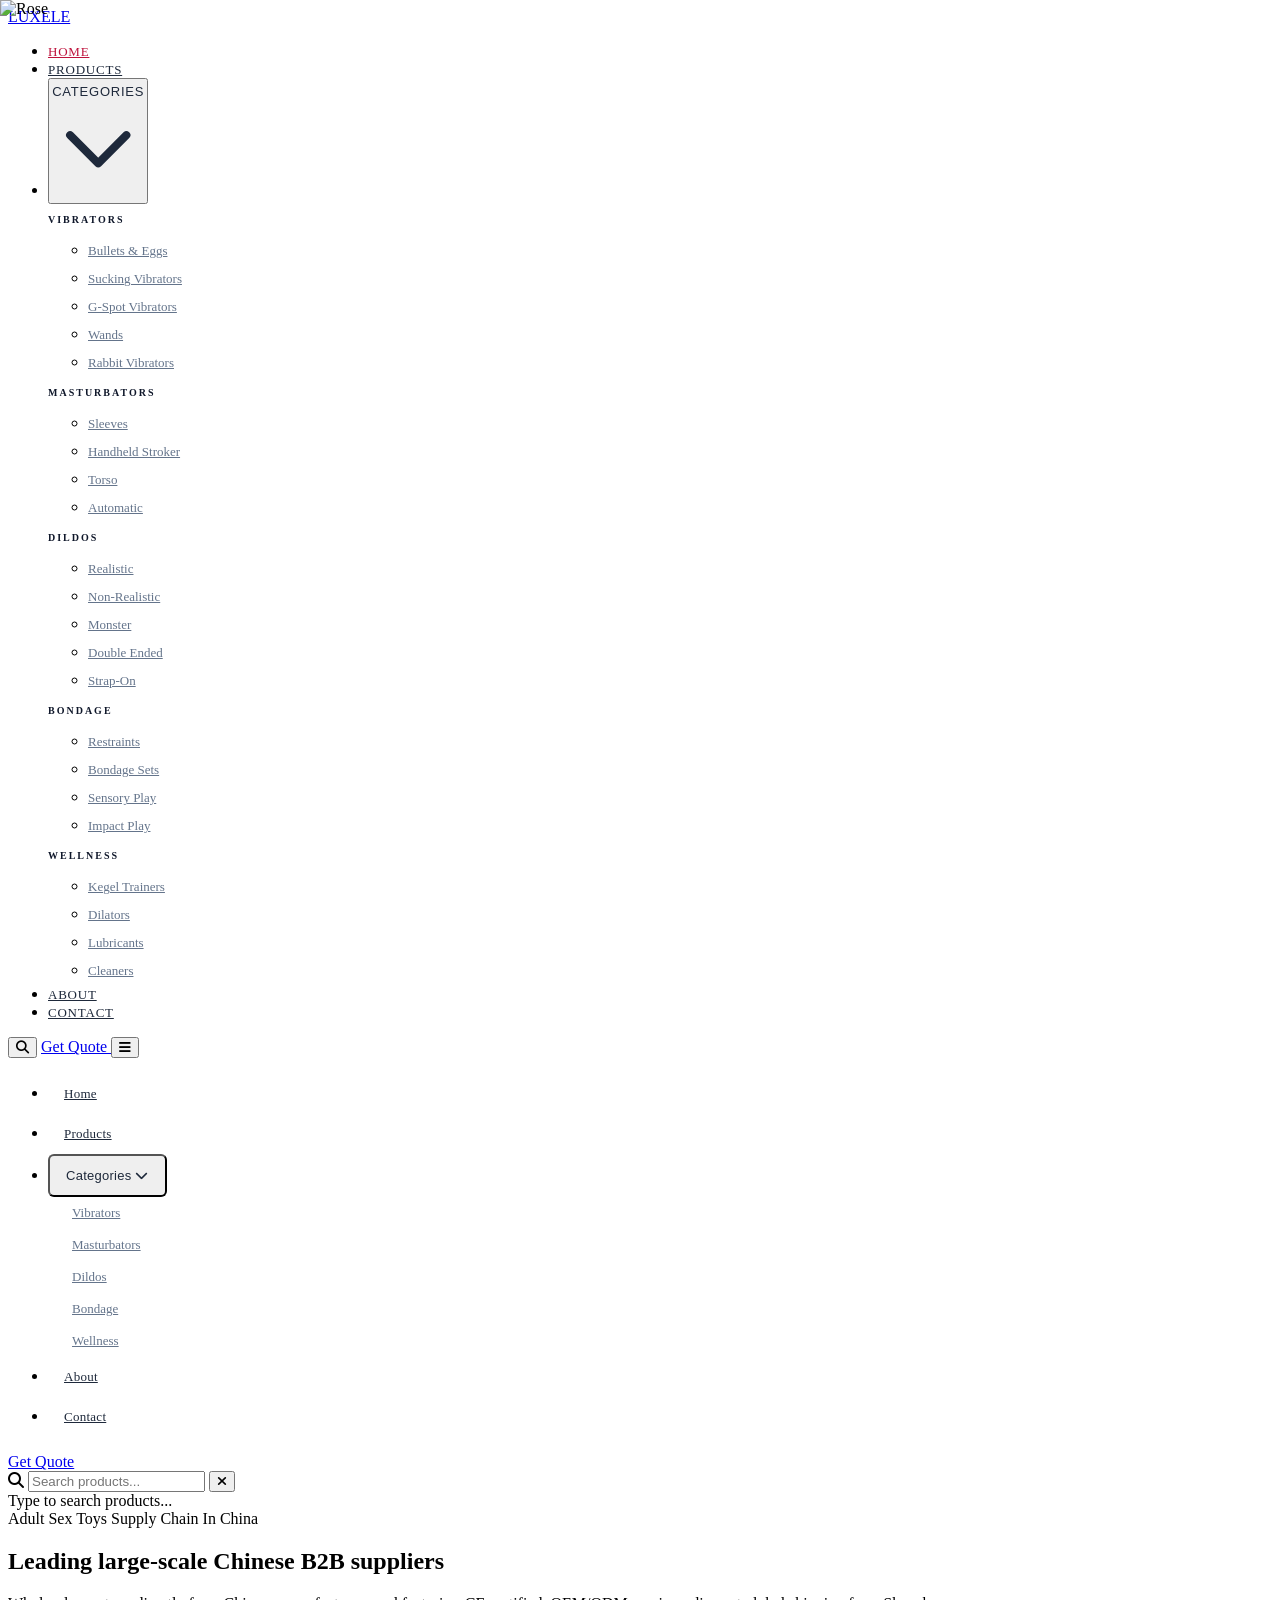
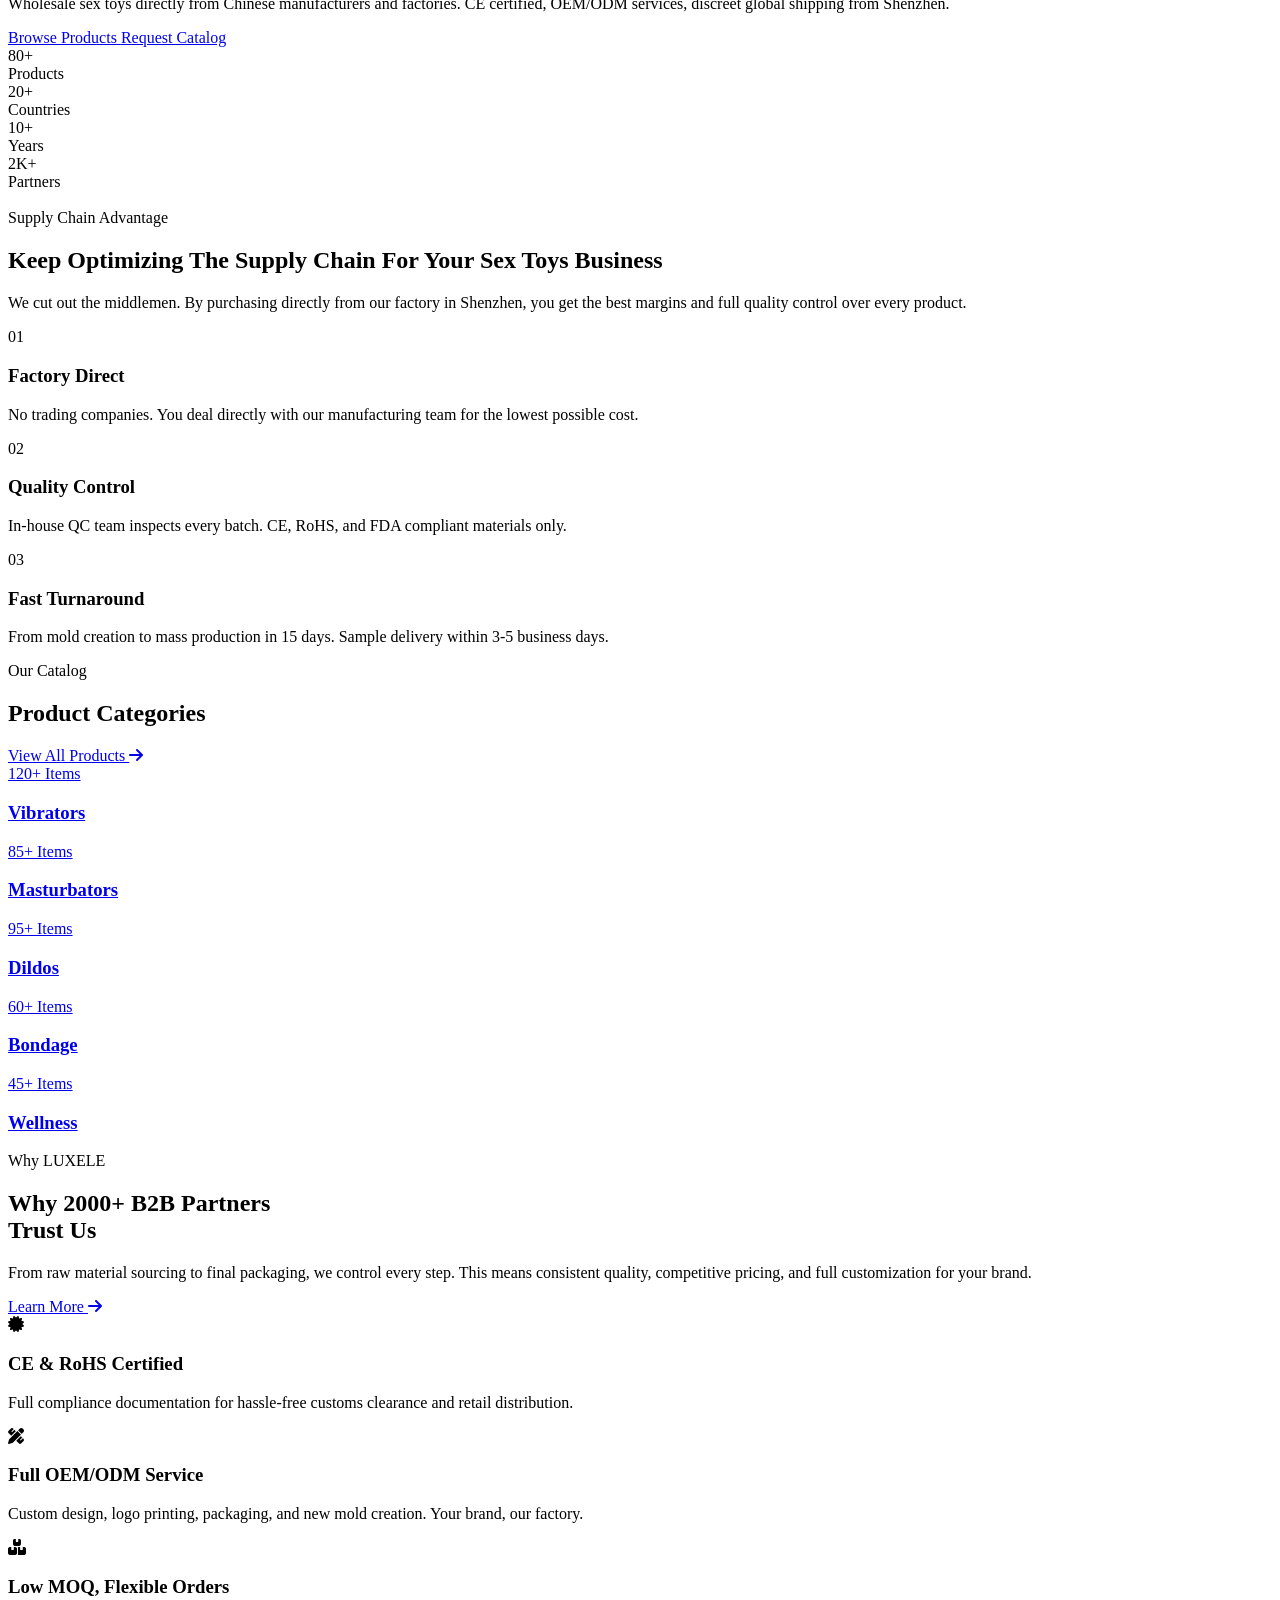
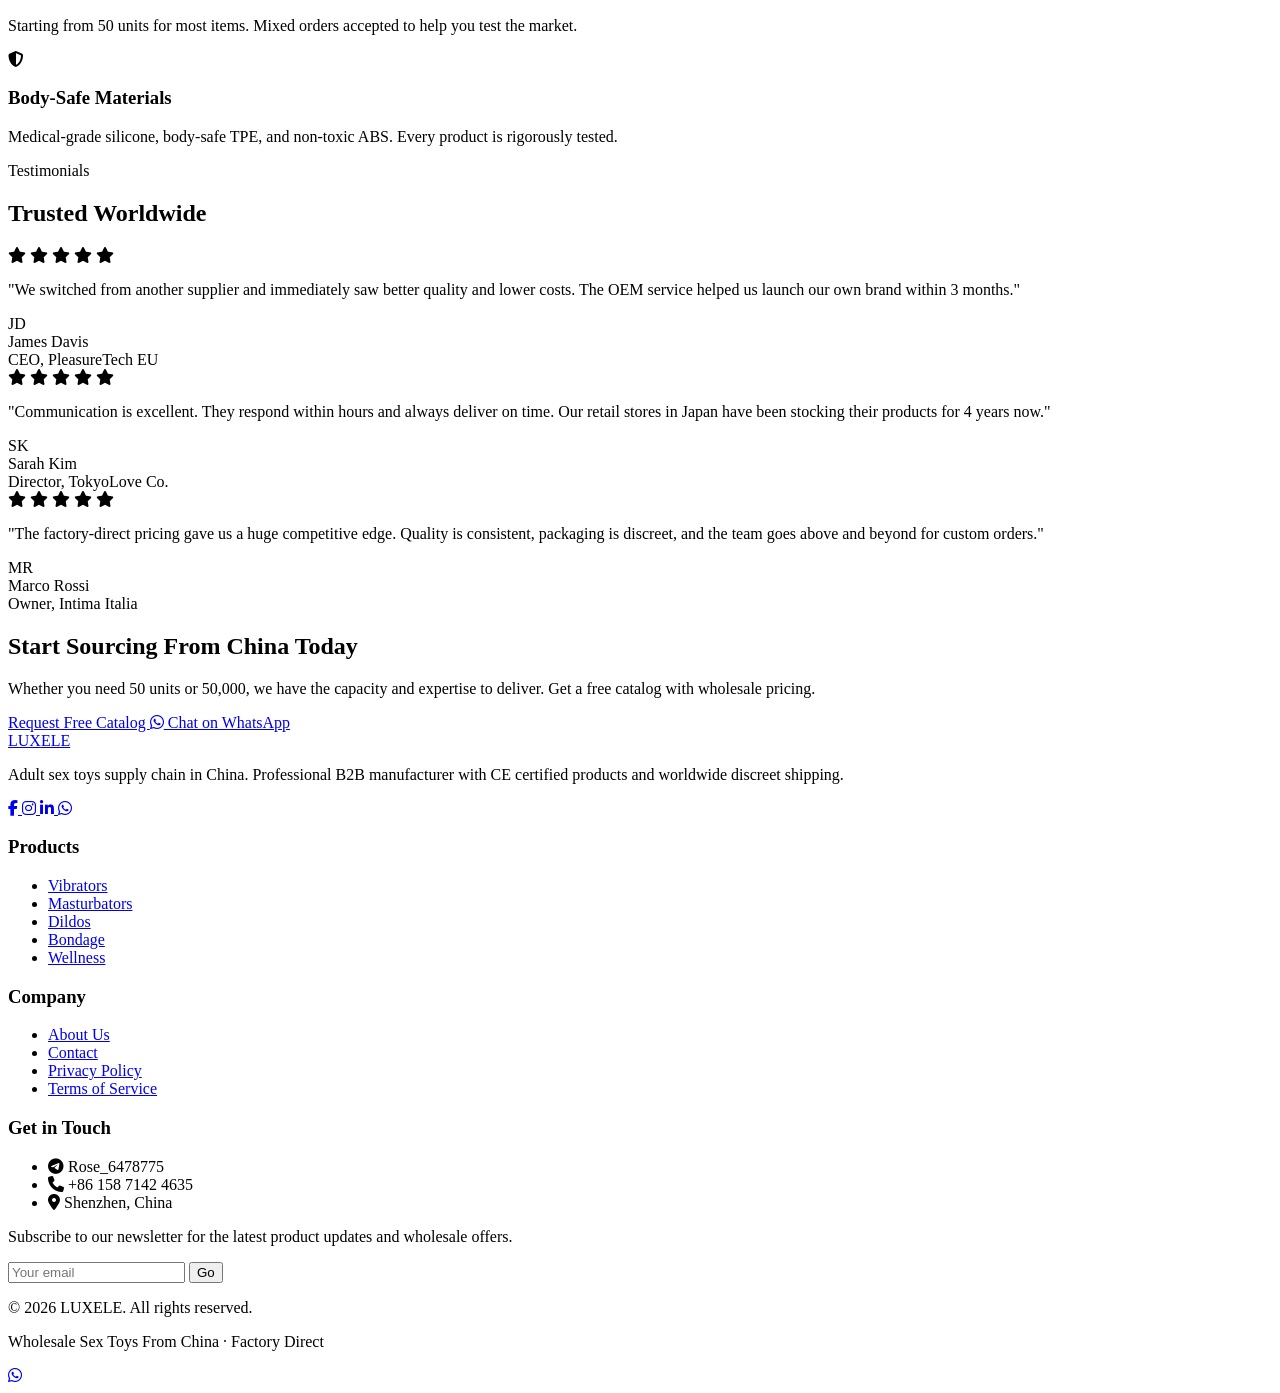
==== index.html @ b277e414 "Initial commit: add all project files" ====
<!DOCTYPE html>
<html lang="zh-CN">
<head>
    <meta charset="UTF-8">
    <meta name="viewport" content="width=device-width, initial-scale=1.0, viewport-fit=cover">
    <title>LUXELE - Professional B2B Intimate Wellness Products</title>
    <meta name="description" content="Professional supplier of certified intimate wellness products for B2B wholesale. CE certified with discreet worldwide shipping.">
    <meta name="keywords" content="adult products wholesale, B2B intimate wellness, certified adult products, wholesale supplier">
    <link rel="preconnect" href="https://fonts.googleapis.com">
    <link rel="preconnect" href="https://fonts.gstatic.com" crossorigin>
    <link href="https://fonts.googleapis.com/css2?family=Playfair+Display:wght@400;500;600;700&family=Inter:wght@300;400;500;600&display=swap" rel="stylesheet">
    <link rel="stylesheet" href="https://cdnjs.cloudflare.com/ajax/libs/font-awesome/6.5.0/css/all.min.css">
    <script src="https://cdn.tailwindcss.com"></script>
    <script>
        tailwind.config = {
            theme: {
                extend: {
                    colors: {
                        primary: '#be123c',
                        'primary-dark': '#9f1239',
                        'primary-light': '#f43f5e',
                    },
                    fontFamily: {
                        serif: ['Playfair Display', 'Georgia', 'serif'],
                        sans: ['Inter', 'system-ui', 'sans-serif'],
                    }
                }
            }
        }
    </script>
    <link rel="stylesheet" href="css/style.css">
</head>
<body class="min-h-screen flex flex-col bg-white text-slate-800 font-sans antialiased">

    <!-- Header -->
    <header class="fixed top-0 left-0 right-0 z-50 bg-white/95 backdrop-blur-lg">
        <nav class="container mx-auto px-6 lg:px-8">
            <div class="flex items-center justify-between h-[72px]">
                <a href="index.html" class="flex items-center gap-3">
                    <span class="text-xl tracking-[0.15em] font-serif">
                        <span class="text-slate-900 font-bold">LUX</span><span class="text-slate-400 font-normal">ELE</span>
                    </span>
                </a>

                <ul class="hidden lg:flex items-center gap-9">
                    <li>
                        <a href="index.html" class="nav-link" style="color:#be123c">Home</a>
                    </li>
                    <li>
                        <a href="products.html" class="nav-link">Products</a>
                    </li>
                    <li class="relative group">
                        <button class="nav-link flex items-center gap-1">
                            Categories
                            <svg class="w-3.5 h-3.5" fill="none" stroke="currentColor" viewBox="0 0 24 24">
                                <path stroke-linecap="round" stroke-linejoin="round" stroke-width="2" d="M19 9l-7 7-7-7"></path>
                            </svg>
                        </button>
                        <div class="mega-menu absolute top-full left-1/2 -translate-x-1/2 pt-5 w-screen max-w-5xl opacity-0 invisible group-hover:opacity-100 group-hover:visible transition-all duration-200 pointer-events-none group-hover:pointer-events-auto">
                            <div class="bg-white border border-slate-200/80 shadow-xl p-8 rounded-lg">
                                <div class="grid grid-cols-5 gap-8">
                                    <div>
                                        <h3 class="mega-menu-title">Vibrators</h3>
                                        <ul class="space-y-2">
                                            <li><a href="products.html?cat=vibrators&sub=bullets" class="mega-menu-link">Bullets & Eggs</a></li>
                                            <li><a href="products.html?cat=vibrators&sub=sucking" class="mega-menu-link">Sucking Vibrators</a></li>
                                            <li><a href="products.html?cat=vibrators&sub=gspot" class="mega-menu-link">G-Spot Vibrators</a></li>
                                            <li><a href="products.html?cat=vibrators&sub=wands" class="mega-menu-link">Wands</a></li>
                                            <li><a href="products.html?cat=vibrators&sub=rabbit" class="mega-menu-link">Rabbit Vibrators</a></li>
                                        </ul>
                                    </div>
                                    <div>
                                        <h3 class="mega-menu-title">Masturbators</h3>
                                        <ul class="space-y-2">
                                            <li><a href="products.html?cat=masturbators&sub=sleeve" class="mega-menu-link">Sleeves</a></li>
                                            <li><a href="products.html?cat=masturbators&sub=handheld" class="mega-menu-link">Handheld Stroker</a></li>
                                            <li><a href="products.html?cat=masturbators&sub=torso" class="mega-menu-link">Torso</a></li>
                                            <li><a href="products.html?cat=masturbators&sub=automatic" class="mega-menu-link">Automatic</a></li>
                                        </ul>
                                    </div>
                                    <div>
                                        <h3 class="mega-menu-title">Dildos</h3>
                                        <ul class="space-y-2">
                                            <li><a href="products.html?cat=dildos&sub=realistic" class="mega-menu-link">Realistic</a></li>
                                            <li><a href="products.html?cat=dildos&sub=nonrealistic" class="mega-menu-link">Non-Realistic</a></li>
                                            <li><a href="products.html?cat=dildos&sub=monster" class="mega-menu-link">Monster</a></li>
                                            <li><a href="products.html?cat=dildos&sub=double" class="mega-menu-link">Double Ended</a></li>
                                            <li><a href="products.html?cat=dildos&sub=strapon" class="mega-menu-link">Strap-On</a></li>
                                        </ul>
                                    </div>
                                    <div>
                                        <h3 class="mega-menu-title">Bondage</h3>
                                        <ul class="space-y-2">
                                            <li><a href="products.html?cat=anal&sub=restraints" class="mega-menu-link">Restraints</a></li>
                                            <li><a href="products.html?cat=anal&sub=sets" class="mega-menu-link">Bondage Sets</a></li>
                                            <li><a href="products.html?cat=anal&sub=sensory" class="mega-menu-link">Sensory Play</a></li>
                                            <li><a href="products.html?cat=anal&sub=impact" class="mega-menu-link">Impact Play</a></li>
                                        </ul>
                                    </div>
                                    <div>
                                        <h3 class="mega-menu-title">Wellness</h3>
                                        <ul class="space-y-2">
                                            <li><a href="products.html?cat=wellness&sub=kegel" class="mega-menu-link">Kegel Trainers</a></li>
                                            <li><a href="products.html?cat=wellness&sub=dilators" class="mega-menu-link">Dilators</a></li>
                                            <li><a href="products.html?cat=wellness&sub=lubricants" class="mega-menu-link">Lubricants</a></li>
                                            <li><a href="products.html?cat=wellness&sub=cleaners" class="mega-menu-link">Cleaners</a></li>
                                        </ul>
                                    </div>
                                </div>
                            </div>
                        </div>
                    </li>
                    <li>
                        <a href="about.html" class="nav-link">About</a>
                    </li>
                    <li>
                        <a href="contact.html" class="nav-link">Contact</a>
                    </li>
                </ul>

                <div class="flex items-center gap-4">
                    <button id="search-toggle" class="hidden lg:block text-slate-500 hover:text-slate-900 transition-colors" aria-label="Search">
                        <i class="fas fa-search text-sm"></i>
                    </button>
                    <a href="contact.html" class="hidden lg:inline-flex items-center gap-2 px-5 py-2 bg-slate-900 text-white text-xs font-medium uppercase tracking-wider rounded hover:bg-slate-800 transition-colors">
                        Get Quote
                    </a>
                    <button id="mobile-menu-btn" class="lg:hidden text-slate-700" aria-label="Menu">
                        <i class="fas fa-bars text-lg"></i>
                    </button>
                </div>
            </div>

            <!-- Mobile Menu -->
            <div id="mobile-menu" class="hidden lg:hidden py-4 border-t border-slate-100 max-h-[70vh] overflow-y-auto">
                <ul class="flex flex-col gap-1">
                    <li><a href="index.html" class="mobile-link">Home</a></li>
                    <li><a href="products.html" class="mobile-link">Products</a></li>
                    <li>
                        <button class="mobile-cat-toggle w-full flex items-center justify-between mobile-link">
                            Categories
                            <i class="fas fa-chevron-down text-xs transition-transform duration-200"></i>
                        </button>
                        <div class="mobile-cat-list hidden pl-4 mt-1">
                            <a href="products.html?cat=vibrators" class="mobile-sublink">Vibrators</a>
                            <a href="products.html?cat=masturbators" class="mobile-sublink">Masturbators</a>
                            <a href="products.html?cat=dildos" class="mobile-sublink">Dildos</a>
                            <a href="products.html?cat=anal" class="mobile-sublink">Bondage</a>
                            <a href="products.html?cat=wellness" class="mobile-sublink">Wellness</a>
                        </div>
                    </li>
                    <li><a href="about.html" class="mobile-link">About</a></li>
                    <li><a href="contact.html" class="mobile-link">Contact</a></li>
                </ul>
                <div class="mt-4 pt-4 border-t border-slate-100 px-4">
                    <a href="contact.html" class="flex items-center justify-center gap-2 w-full px-5 py-3 bg-slate-900 text-white text-xs font-medium uppercase tracking-wider rounded hover:bg-slate-800 transition-colors">
                        Get Quote
                    </a>
                </div>
            </div>
        </nav>
    </header>

    <!-- Search Overlay -->
    <div id="search-overlay" class="fixed inset-0 z-[60] bg-black/50 backdrop-blur-sm hidden">
        <div class="container mx-auto px-6 pt-24 max-w-2xl">
            <div class="bg-white rounded-2xl shadow-2xl overflow-hidden">
                <div class="flex items-center gap-3 px-6 py-4 border-b border-slate-100">
                    <i class="fas fa-search text-slate-400"></i>
                    <input id="search-input" type="text" placeholder="Search products..." class="flex-1 text-slate-800 outline-none text-lg placeholder:text-slate-400" autocomplete="off">
                    <button id="search-close" class="text-slate-400 hover:text-slate-600 transition-colors">
                        <i class="fas fa-times"></i>
                    </button>
                </div>
                <div id="search-results" class="max-h-[60vh] overflow-y-auto">
                    <div class="px-6 py-8 text-center text-slate-500 text-sm">Type to search products...</div>
                </div>
            </div>
        </div>
    </div>

    <!-- Main Content -->
    <main class="flex-grow">

        <!-- Hero Section -->
        <section class="relative min-h-[85vh] md:min-h-screen flex items-center overflow-hidden bg-[#0a0a0a]" id="hero">
            <div class="absolute inset-0">
                <div class="hero-slide active" data-slide="0">
                    <img src="https://images.unsplash.com/photo-1455659817273-f96807779a8a?w=1920&h=1080&fit=crop&q=80" alt="Rose" class="w-full h-full object-cover opacity-35">
                </div>
                <div class="hero-slide" data-slide="1">
                    <img src="https://images.unsplash.com/photo-1516589178581-6cd7833ae3b2?w=1920&h=1080&fit=crop&q=80" alt="Candles" class="w-full h-full object-cover opacity-35">
                </div>
                <div class="hero-slide" data-slide="2">
                    <img src="https://images.unsplash.com/photo-1528459801416-a9e53bbf4e17?w=1920&h=1080&fit=crop&q=80" alt="Silk" class="w-full h-full object-cover opacity-35">
                </div>
                <div class="hero-slide" data-slide="3">
                    <img src="https://images.unsplash.com/photo-1558618666-fcd25c85f82e?w=1920&h=1080&fit=crop&q=80" alt="Intimate" class="w-full h-full object-cover opacity-35">
                </div>
                <div class="absolute inset-0 bg-gradient-to-r from-[#0a0a0a] via-[#0a0a0a]/95 to-[#0a0a0a]/70 md:bg-gradient-to-r md:from-[#0a0a0a] md:via-[#0a0a0a]/95 md:to-[#0a0a0a]/70 bg-gradient-to-t from-[#0a0a0a] via-[#0a0a0a]/80 to-[#0a0a0a]/60"></div>
            </div>
            <div class="relative z-10 container mx-auto px-5 md:px-6 lg:px-8 pt-24 md:pt-28 pb-20 md:pb-24">
                <div class="max-w-2xl">
                    <div class="inline-flex items-center gap-2 border border-white/10 text-slate-400 px-3 py-1.5 rounded-sm text-[10px] md:text-[11px] font-medium tracking-[0.12em] md:tracking-[0.15em] uppercase mb-6 md:mb-10 animate-fade-in">
                        Adult Sex Toys Supply Chain In China
                    </div>
                    <h1 class="text-[1.75rem] sm:text-4xl md:text-5xl lg:text-6xl font-serif text-white mb-4 md:mb-6 leading-[1.1] animate-fade-in">
                        Leading large-scale Chinese B2B suppliers
                    </h1>
                    <p class="text-sm md:text-base lg:text-lg text-slate-400 mb-8 md:mb-10 max-w-xl leading-relaxed animate-fade-in">
                        Wholesale sex toys directly from Chinese manufacturers and factories. CE certified, OEM/ODM services, discreet global shipping from Shenzhen.
                    </p>
                    <div class="flex flex-col sm:flex-row gap-3 mb-12 md:mb-20 animate-fade-in">
                        <a href="products.html" class="inline-flex items-center justify-center gap-2 px-6 md:px-7 py-3 md:py-3.5 bg-white text-slate-900 font-medium text-sm rounded-sm hover:bg-slate-100 transition-all duration-200">
                            Browse Products
                        </a>
                        <a href="contact.html" class="inline-flex items-center justify-center gap-2 px-6 md:px-7 py-3 md:py-3.5 bg-transparent text-white font-medium text-sm rounded-sm border border-white/20 hover:border-white/40 hover:bg-white/5 transition-all duration-200">
                            Request Catalog
                        </a>
                    </div>
                    <div class="grid grid-cols-4 gap-4 md:gap-8 max-w-xs md:max-w-md animate-fade-in">
                        <div>
                            <div class="text-xl md:text-2xl lg:text-3xl font-serif text-white mb-0.5 md:mb-1">80+</div>
                            <div class="text-slate-600 text-[10px] md:text-[11px] tracking-[0.08em] md:tracking-[0.1em] uppercase">Products</div>
                        </div>
                        <div>
                            <div class="text-xl md:text-2xl lg:text-3xl font-serif text-white mb-0.5 md:mb-1">20+</div>
                            <div class="text-slate-600 text-[10px] md:text-[11px] tracking-[0.08em] md:tracking-[0.1em] uppercase">Countries</div>
                        </div>
                        <div>
                            <div class="text-xl md:text-2xl lg:text-3xl font-serif text-white mb-0.5 md:mb-1">10+</div>
                            <div class="text-slate-600 text-[10px] md:text-[11px] tracking-[0.08em] md:tracking-[0.1em] uppercase">Years</div>
                        </div>
                        <div>
                            <div class="text-xl md:text-2xl lg:text-3xl font-serif text-white mb-0.5 md:mb-1">2K+</div>
                            <div class="text-slate-600 text-[10px] md:text-[11px] tracking-[0.08em] md:tracking-[0.1em] uppercase">Partners</div>
                        </div>
                    </div>
                </div>
            </div>
            <div class="absolute bottom-5 md:bottom-8 left-1/2 -translate-x-1/2 z-20 flex items-center gap-2" id="hero-dots">
                <button class="hero-dot active" data-index="0" aria-label="Slide 1"></button>
                <button class="hero-dot" data-index="1" aria-label="Slide 2"></button>
                <button class="hero-dot" data-index="2" aria-label="Slide 3"></button>
                <button class="hero-dot" data-index="3" aria-label="Slide 4"></button>
            </div>
        </section>

        <!-- Supply Chain Section -->
        <section class="py-16 md:py-28 bg-white">
            <div class="container mx-auto px-5 md:px-6 lg:px-8">
                <div class="max-w-2xl mx-auto text-center mb-10 md:mb-16 animate-on-scroll">
                    <span class="text-[11px] font-semibold tracking-[0.2em] uppercase text-primary">Supply Chain Advantage</span>
                    <h2 class="text-2xl md:text-3xl lg:text-5xl font-serif text-slate-900 mt-3 md:mt-4 mb-4 md:mb-5 leading-[1.15]">
                        Keep Optimizing The Supply Chain For Your Sex Toys Business
                    </h2>
                    <p class="text-sm md:text-base text-slate-500 leading-relaxed">
                        We cut out the middlemen. By purchasing directly from our factory in Shenzhen, you get the best margins and full quality control over every product.
                    </p>
                </div>
                <div class="grid grid-cols-1 md:grid-cols-3 gap-px max-w-4xl mx-auto bg-slate-200 border border-slate-200 rounded-sm overflow-hidden">
                    <div class="bg-white p-6 md:p-10 group animate-on-scroll">
                        <div class="text-3xl font-serif text-primary/30 mb-3 md:mb-4">01</div>
                        <h3 class="text-base font-semibold text-slate-900 mb-2">Factory Direct</h3>
                        <p class="text-slate-500 text-sm leading-relaxed">No trading companies. You deal directly with our manufacturing team for the lowest possible cost.</p>
                    </div>
                    <div class="bg-white p-6 md:p-10 group animate-on-scroll">
                        <div class="text-3xl font-serif text-primary/30 mb-3 md:mb-4">02</div>
                        <h3 class="text-base font-semibold text-slate-900 mb-2">Quality Control</h3>
                        <p class="text-slate-500 text-sm leading-relaxed">In-house QC team inspects every batch. CE, RoHS, and FDA compliant materials only.</p>
                    </div>
                    <div class="bg-white p-6 md:p-10 group animate-on-scroll">
                        <div class="text-3xl font-serif text-primary/30 mb-3 md:mb-4">03</div>
                        <h3 class="text-base font-semibold text-slate-900 mb-2">Fast Turnaround</h3>
                        <p class="text-slate-500 text-sm leading-relaxed">From mold creation to mass production in 15 days. Sample delivery within 3-5 business days.</p>
                    </div>
                </div>
            </div>
        </section>

        <!-- Product Categories -->
        <section class="py-16 md:py-28 bg-[#f8fafc]" id="categories">
            <div class="container mx-auto px-5 md:px-6 lg:px-8">
                <div class="flex flex-col md:flex-row md:items-end md:justify-between mb-8 md:mb-14 animate-on-scroll">
                    <div>
                        <span class="text-[11px] font-semibold tracking-[0.2em] uppercase text-primary">Our Catalog</span>
                        <h2 class="text-2xl md:text-3xl lg:text-4xl font-serif text-slate-900 mt-2">Product Categories</h2>
                    </div>
                    <a href="products.html" class="mt-3 md:mt-0 inline-flex items-center gap-2 text-slate-900 text-sm font-medium border-b border-slate-900 pb-0.5 hover:text-primary hover:border-primary transition-colors">
                        View All Products <i class="fas fa-arrow-right text-xs"></i>
                    </a>
                </div>
                <div class="grid grid-cols-2 lg:grid-cols-5 gap-2.5 md:gap-4">
                    <a href="products.html?cat=vibrators" class="group relative overflow-hidden rounded-sm aspect-[3/4] bg-slate-800 flex items-end p-4 md:p-5 animate-on-scroll">
                        <div class="absolute inset-0 bg-gradient-to-t from-black/70 via-black/30 to-transparent"></div>
                        <div class="relative z-10">
                            <div class="text-white/50 text-[9px] md:text-[10px] tracking-[0.12em] md:tracking-[0.15em] uppercase mb-0.5">120+ Items</div>
                            <h3 class="text-white text-base md:text-lg font-serif">Vibrators</h3>
                        </div>
                    </a>
                    <a href="products.html?cat=masturbators" class="group relative overflow-hidden rounded-sm aspect-[3/4] bg-slate-700 flex items-end p-4 md:p-5 animate-on-scroll">
                        <div class="absolute inset-0 bg-gradient-to-t from-black/70 via-black/30 to-transparent"></div>
                        <div class="relative z-10">
                            <div class="text-white/50 text-[9px] md:text-[10px] tracking-[0.12em] md:tracking-[0.15em] uppercase mb-0.5">85+ Items</div>
                            <h3 class="text-white text-base md:text-lg font-serif">Masturbators</h3>
                        </div>
                    </a>
                    <a href="products.html?cat=dildos" class="group relative overflow-hidden rounded-sm aspect-[3/4] bg-slate-600 flex items-end p-4 md:p-5 animate-on-scroll">
                        <div class="absolute inset-0 bg-gradient-to-t from-black/70 via-black/30 to-transparent"></div>
                        <div class="relative z-10">
                            <div class="text-white/50 text-[9px] md:text-[10px] tracking-[0.12em] md:tracking-[0.15em] uppercase mb-0.5">95+ Items</div>
                            <h3 class="text-white text-base md:text-lg font-serif">Dildos</h3>
                        </div>
                    </a>
                    <a href="products.html?cat=anal" class="group relative overflow-hidden rounded-sm aspect-[3/4] bg-slate-500 flex items-end p-4 md:p-5 animate-on-scroll">
                        <div class="absolute inset-0 bg-gradient-to-t from-black/70 via-black/30 to-transparent"></div>
                        <div class="relative z-10">
                            <div class="text-white/50 text-[9px] md:text-[10px] tracking-[0.12em] md:tracking-[0.15em] uppercase mb-0.5">60+ Items</div>
                            <h3 class="text-white text-base md:text-lg font-serif">Bondage</h3>
                        </div>
                    </a>
                    <a href="products.html?cat=wellness" class="group relative overflow-hidden rounded-sm aspect-[3/4] bg-slate-400 flex items-end p-4 md:p-5 animate-on-scroll col-span-2 lg:col-span-1">
                        <div class="absolute inset-0 bg-gradient-to-t from-black/70 via-black/30 to-transparent"></div>
                        <div class="relative z-10">
                            <div class="text-white/50 text-[9px] md:text-[10px] tracking-[0.12em] md:tracking-[0.15em] uppercase mb-0.5">45+ Items</div>
                            <h3 class="text-white text-base md:text-lg font-serif">Wellness</h3>
                        </div>
                    </a>
                </div>
            </div>
        </section>

        <!-- Advantages Section -->
        <section class="py-16 md:py-28 bg-white" id="why-us">
            <div class="container mx-auto px-5 md:px-6 lg:px-8">
                <div class="grid grid-cols-1 lg:grid-cols-2 gap-10 md:gap-20 max-w-6xl mx-auto items-start">
                    <div class="lg:sticky lg:top-28 animate-on-scroll">
                        <span class="text-[11px] font-semibold tracking-[0.2em] uppercase text-primary">Why LUXELE</span>
                        <h2 class="text-2xl md:text-3xl lg:text-4xl font-serif text-slate-900 mt-3 mb-4 md:mb-5 leading-[1.15]">
                            Why 2000+ B2B Partners<br>Trust Us
                        </h2>
                        <p class="text-sm md:text-base text-slate-500 leading-relaxed mb-6 md:mb-8">
                            From raw material sourcing to final packaging, we control every step. This means consistent quality, competitive pricing, and full customization for your brand.
                        </p>
                        <a href="about.html" class="inline-flex items-center gap-2 text-slate-900 text-sm font-medium border-b border-slate-900 pb-0.5 hover:text-primary hover:border-primary transition-colors">
                            Learn More <i class="fas fa-arrow-right text-xs"></i>
                        </a>
                    </div>
                    <div class="space-y-0">
                        <div class="flex gap-4 md:gap-5 py-5 md:py-7 border-b border-slate-100 animate-on-scroll">
                            <div class="w-9 h-9 md:w-10 md:h-10 bg-primary/5 rounded flex items-center justify-center flex-shrink-0 mt-0.5">
                                <i class="fas fa-certificate text-xs md:text-sm text-primary"></i>
                            </div>
                            <div>
                                <h3 class="font-semibold text-slate-900 text-[15px] mb-1.5">CE & RoHS Certified</h3>
                                <p class="text-slate-500 text-sm leading-relaxed">Full compliance documentation for hassle-free customs clearance and retail distribution.</p>
                            </div>
                        </div>
                        <div class="flex gap-4 md:gap-5 py-5 md:py-7 border-b border-slate-100 animate-on-scroll">
                            <div class="w-9 h-9 md:w-10 md:h-10 bg-primary/5 rounded flex items-center justify-center flex-shrink-0 mt-0.5">
                                <i class="fas fa-pen-ruler text-xs md:text-sm text-primary"></i>
                            </div>
                            <div>
                                <h3 class="font-semibold text-slate-900 text-[15px] mb-1.5">Full OEM/ODM Service</h3>
                                <p class="text-slate-500 text-sm leading-relaxed">Custom design, logo printing, packaging, and new mold creation. Your brand, our factory.</p>
                            </div>
                        </div>
                        <div class="flex gap-4 md:gap-5 py-5 md:py-7 border-b border-slate-100 animate-on-scroll">
                            <div class="w-9 h-9 md:w-10 md:h-10 bg-primary/5 rounded flex items-center justify-center flex-shrink-0 mt-0.5">
                                <i class="fas fa-boxes-stacked text-xs md:text-sm text-primary"></i>
                            </div>
                            <div>
                                <h3 class="font-semibold text-slate-900 text-[15px] mb-1.5">Low MOQ, Flexible Orders</h3>
                                <p class="text-slate-500 text-sm leading-relaxed">Starting from 50 units for most items. Mixed orders accepted to help you test the market.</p>
                            </div>
                        </div>
                        <div class="flex gap-4 md:gap-5 py-5 md:py-7 animate-on-scroll">
                            <div class="w-9 h-9 md:w-10 md:h-10 bg-primary/5 rounded flex items-center justify-center flex-shrink-0 mt-0.5">
                                <i class="fas fa-shield-halved text-xs md:text-sm text-primary"></i>
                            </div>
                            <div>
                                <h3 class="font-semibold text-slate-900 text-[15px] mb-1.5">Body-Safe Materials</h3>
                                <p class="text-slate-500 text-sm leading-relaxed">Medical-grade silicone, body-safe TPE, and non-toxic ABS. Every product is rigorously tested.</p>
                            </div>
                        </div>
                    </div>
                </div>
            </div>
        </section>

        <!-- Testimonials -->
        <section class="py-16 md:py-28 bg-[#f8fafc]" id="testimonials">
            <div class="container mx-auto px-5 md:px-6 lg:px-8">
                <div class="text-center mb-8 md:mb-14 animate-on-scroll">
                    <span class="text-[11px] font-semibold tracking-[0.2em] uppercase text-primary">Testimonials</span>
                    <h2 class="text-2xl md:text-3xl lg:text-4xl font-serif text-slate-900 mt-3">Trusted Worldwide</h2>
                </div>
                <div class="grid grid-cols-1 md:grid-cols-3 gap-4 md:gap-5 max-w-5xl mx-auto">
                    <div class="bg-white p-6 md:p-8 border border-slate-200/80 rounded-sm animate-on-scroll">
                        <div class="flex gap-0.5 mb-5">
                            <i class="fas fa-star text-amber-400 text-xs"></i>
                            <i class="fas fa-star text-amber-400 text-xs"></i>
                            <i class="fas fa-star text-amber-400 text-xs"></i>
                            <i class="fas fa-star text-amber-400 text-xs"></i>
                            <i class="fas fa-star text-amber-400 text-xs"></i>
                        </div>
                        <p class="text-slate-600 text-sm leading-relaxed mb-6">
                            "We switched from another supplier and immediately saw better quality and lower costs. The OEM service helped us launch our own brand within 3 months."
                        </p>
                        <div class="flex items-center gap-3">
                            <div class="w-8 h-8 bg-slate-100 rounded-full flex items-center justify-center">
                                <span class="text-slate-600 font-medium text-[11px]">JD</span>
                            </div>
                            <div>
                                <div class="text-sm font-medium text-slate-900">James Davis</div>
                                <div class="text-[11px] text-slate-400">CEO, PleasureTech EU</div>
                            </div>
                        </div>
                    </div>
                    <div class="bg-white p-6 md:p-8 border border-slate-200/80 rounded-sm animate-on-scroll">
                        <div class="flex gap-0.5 mb-5">
                            <i class="fas fa-star text-amber-400 text-xs"></i>
                            <i class="fas fa-star text-amber-400 text-xs"></i>
                            <i class="fas fa-star text-amber-400 text-xs"></i>
                            <i class="fas fa-star text-amber-400 text-xs"></i>
                            <i class="fas fa-star text-amber-400 text-xs"></i>
                        </div>
                        <p class="text-slate-600 text-sm leading-relaxed mb-6">
                            "Communication is excellent. They respond within hours and always deliver on time. Our retail stores in Japan have been stocking their products for 4 years now."
                        </p>
                        <div class="flex items-center gap-3">
                            <div class="w-8 h-8 bg-slate-100 rounded-full flex items-center justify-center">
                                <span class="text-slate-600 font-medium text-[11px]">SK</span>
                            </div>
                            <div>
                                <div class="text-sm font-medium text-slate-900">Sarah Kim</div>
                                <div class="text-[11px] text-slate-400">Director, TokyoLove Co.</div>
                            </div>
                        </div>
                    </div>
                    <div class="bg-white p-6 md:p-8 border border-slate-200/80 rounded-sm animate-on-scroll">
                        <div class="flex gap-0.5 mb-5">
                            <i class="fas fa-star text-amber-400 text-xs"></i>
                            <i class="fas fa-star text-amber-400 text-xs"></i>
                            <i class="fas fa-star text-amber-400 text-xs"></i>
                            <i class="fas fa-star text-amber-400 text-xs"></i>
                            <i class="fas fa-star text-amber-400 text-xs"></i>
                        </div>
                        <p class="text-slate-600 text-sm leading-relaxed mb-6">
                            "The factory-direct pricing gave us a huge competitive edge. Quality is consistent, packaging is discreet, and the team goes above and beyond for custom orders."
                        </p>
                        <div class="flex items-center gap-3">
                            <div class="w-8 h-8 bg-slate-100 rounded-full flex items-center justify-center">
                                <span class="text-slate-600 font-medium text-[11px]">MR</span>
                            </div>
                            <div>
                                <div class="text-sm font-medium text-slate-900">Marco Rossi</div>
                                <div class="text-[11px] text-slate-400">Owner, Intima Italia</div>
                            </div>
                        </div>
                    </div>
                </div>
            </div>
        </section>

        <!-- CTA Section -->
        <section class="py-16 md:py-28 bg-[#0a0a0a] relative overflow-hidden" id="inquiry">
            <div class="absolute inset-0 opacity-[0.03]">
                <div class="absolute top-0 right-0 w-[500px] h-[500px] bg-primary rounded-full blur-[120px]"></div>
                <div class="absolute bottom-0 left-0 w-[300px] h-[300px] bg-primary rounded-full blur-[100px]"></div>
            </div>
            <div class="container mx-auto px-5 md:px-6 lg:px-8 relative z-10">
                <div class="max-w-2xl mx-auto text-center">
                    <h2 class="text-2xl md:text-3xl lg:text-5xl font-serif text-white mb-4 md:mb-5 leading-[1.15]">
                        Start Sourcing From China Today
                    </h2>
                    <p class="text-sm md:text-base text-slate-400 leading-relaxed mb-8 md:mb-10">
                        Whether you need 50 units or 50,000, we have the capacity and expertise to deliver. Get a free catalog with wholesale pricing.
                    </p>
                    <div class="flex flex-col sm:flex-row gap-3 justify-center">
                        <a href="contact.html" class="inline-flex items-center justify-center gap-2 px-6 md:px-8 py-3 md:py-3.5 bg-white text-slate-900 font-medium text-sm rounded-sm hover:bg-slate-100 transition-all duration-200">
                            Request Free Catalog
                        </a>
                        <a href="contact.html" class="inline-flex items-center justify-center gap-2 px-6 md:px-8 py-3 md:py-3.5 bg-transparent text-white font-medium text-sm rounded-sm border border-white/20 hover:border-white/40 hover:bg-white/5 transition-all duration-200">
                            <i class="fab fa-whatsapp text-base"></i>
                            Chat on WhatsApp
                        </a>
                    </div>
                </div>
            </div>
        </section>

    </main>

    <!-- Footer -->
    <footer class="bg-[#0c0c0c] text-white">
        <div class="container mx-auto px-5 md:px-6 lg:px-8 pt-12 md:pt-20 pb-10 md:pb-12">
            <div class="grid grid-cols-1 md:grid-cols-2 lg:grid-cols-12 gap-10 lg:gap-8">
                <div class="lg:col-span-4">
                    <a href="index.html" class="inline-block mb-5">
                        <span class="text-xl tracking-[0.15em] font-serif">
                            <span class="text-white font-bold">LUX</span><span class="text-slate-500 font-normal">ELE</span>
                        </span>
                    </a>
                    <p class="text-slate-500 text-sm leading-relaxed mb-6 max-w-xs">
                        Adult sex toys supply chain in China. Professional B2B manufacturer with CE certified products and worldwide discreet shipping.
                    </p>
                    <div class="flex gap-3">
                        <a href="#" class="w-9 h-9 bg-white/5 border border-white/10 rounded flex items-center justify-center hover:bg-white hover:text-slate-900 transition-all duration-200 text-slate-400">
                            <i class="fab fa-facebook-f text-xs"></i>
                        </a>
                        <a href="#" class="w-9 h-9 bg-white/5 border border-white/10 rounded flex items-center justify-center hover:bg-white hover:text-slate-900 transition-all duration-200 text-slate-400">
                            <i class="fab fa-instagram text-xs"></i>
                        </a>
                        <a href="#" class="w-9 h-9 bg-white/5 border border-white/10 rounded flex items-center justify-center hover:bg-white hover:text-slate-900 transition-all duration-200 text-slate-400">
                            <i class="fab fa-linkedin-in text-xs"></i>
                        </a>
                        <a href="#" class="w-9 h-9 bg-white/5 border border-white/10 rounded flex items-center justify-center hover:bg-white hover:text-slate-900 transition-all duration-200 text-slate-400">
                            <i class="fab fa-whatsapp text-xs"></i>
                        </a>
                    </div>
                </div>
                <div class="lg:col-span-2">
                    <h3 class="text-[11px] font-semibold tracking-[0.15em] uppercase text-slate-400 mb-5">Products</h3>
                    <ul class="space-y-3">
                        <li><a href="products.html?cat=vibrators" class="text-slate-500 hover:text-white text-sm transition-colors">Vibrators</a></li>
                        <li><a href="products.html?cat=masturbators" class="text-slate-500 hover:text-white text-sm transition-colors">Masturbators</a></li>
                        <li><a href="products.html?cat=dildos" class="text-slate-500 hover:text-white text-sm transition-colors">Dildos</a></li>
                        <li><a href="products.html?cat=anal" class="text-slate-500 hover:text-white text-sm transition-colors">Bondage</a></li>
                        <li><a href="products.html?cat=wellness" class="text-slate-500 hover:text-white text-sm transition-colors">Wellness</a></li>
                    </ul>
                </div>
                <div class="lg:col-span-2">
                    <h3 class="text-[11px] font-semibold tracking-[0.15em] uppercase text-slate-400 mb-5">Company</h3>
                    <ul class="space-y-3">
                        <li><a href="about.html" class="text-slate-500 hover:text-white text-sm transition-colors">About Us</a></li>
                        <li><a href="contact.html" class="text-slate-500 hover:text-white text-sm transition-colors">Contact</a></li>
                        <li><a href="#" class="text-slate-500 hover:text-white text-sm transition-colors">Privacy Policy</a></li>
                        <li><a href="#" class="text-slate-500 hover:text-white text-sm transition-colors">Terms of Service</a></li>
                    </ul>
                </div>
                <div class="lg:col-span-4">
                    <h3 class="text-[11px] font-semibold tracking-[0.15em] uppercase text-slate-400 mb-5">Get in Touch</h3>
                    <ul class="space-y-3">
                        <li class="flex items-center gap-3">
                            <i class="fab fa-telegram text-slate-600 text-xs"></i>
                            <span class="text-slate-500 text-sm">Rose_6478775</span>
                        </li>
                        <li class="flex items-center gap-3">
                            <i class="fas fa-phone text-slate-600 text-xs"></i>
                            <span class="text-slate-500 text-sm">+86 158 7142 4635</span>
                        </li>
                        <li class="flex items-center gap-3">
                            <i class="fas fa-location-dot text-slate-600 text-xs"></i>
                            <span class="text-slate-500 text-sm">Shenzhen, China</span>
                        </li>
                    </ul>
                    <div class="mt-6 p-4 bg-white/5 border border-white/10 rounded">
                        <p class="text-slate-400 text-xs leading-relaxed">Subscribe to our newsletter for the latest product updates and wholesale offers.</p>
                        <div class="flex mt-3">
                            <input type="email" placeholder="Your email" class="flex-1 bg-white/5 border border-white/10 text-white text-sm px-3 py-2 rounded-l outline-none focus:border-primary placeholder:text-slate-600">
                            <button class="bg-primary text-white text-xs font-medium uppercase tracking-wider px-4 py-2 rounded-r hover:bg-primary-dark transition-colors">Go</button>
                        </div>
                    </div>
                </div>
            </div>
            <div class="border-t border-white/10 mt-10 md:mt-14 pt-6 md:pt-8 flex flex-col md:flex-row justify-between items-center gap-3 md:gap-4">
                <p class="text-slate-600 text-xs">&copy; 2026 LUXELE. All rights reserved.</p>
                <p class="text-slate-600 text-[11px] tracking-wide">Wholesale Sex Toys From China &middot; Factory Direct</p>
            </div>
        </div>
    </footer>

    <script src="js/main.js"></script>

    <a href="https://wa.me/8615871424635" target="_blank" rel="noopener noreferrer" id="whatsapp-float" class="fixed bottom-6 right-6 z-50 w-12 h-12 bg-[#25D366] text-white rounded-full shadow-lg hover:shadow-xl hover:scale-110 transition-all duration-200 flex items-center justify-center" aria-label="Chat on WhatsApp">
        <i class="fab fa-whatsapp text-xl"></i>
    </a>

</body>
</html>
---- css/style.css ----
html {
    scroll-behavior: smooth;
}

.hero-slide {
    position: absolute;
    inset: 0;
    opacity: 0;
    transition: opacity 1.2s ease-in-out;
}

.hero-slide.active {
    opacity: 1;
}

.hero-dot {
    width: 28px;
    height: 2px;
    background: rgba(255, 255, 255, 0.25);
    border: none;
    padding: 0;
    cursor: pointer;
    transition: all 0.4s ease;
}

.hero-dot.active {
    background: rgba(255, 255, 255, 0.8);
    width: 40px;
}

.scrollbar-hide::-webkit-scrollbar {
    display: none;
}
.scrollbar-hide {
    -ms-overflow-style: none;
    scrollbar-width: none;
}

.nav-link {
    color: #1e293b;
    transition: all 0.2s ease;
    font-weight: 500;
    font-size: 0.8125rem;
    letter-spacing: 0.06em;
    text-transform: uppercase;
    position: relative;
    padding: 0.25rem 0;
}

.nav-link:hover,
.nav-link.active {
    color: #be123c;
}

.nav-link::after {
    content: '';
    position: absolute;
    bottom: -2px;
    left: 0;
    width: 0;
    height: 1px;
    background: #be123c;
    transition: width 0.3s ease;
}

.nav-link:hover::after,
.nav-link.active::after {
    width: 100%;
}

.mobile-link {
    display: block;
    padding: 0.75rem 1rem;
    color: #1e293b;
    transition: all 0.2s ease;
    font-weight: 500;
    border-radius: 0.375rem;
    font-size: 0.8125rem;
    letter-spacing: 0.02em;
}

.mobile-link:hover {
    color: #be123c;
    background: rgba(190, 18, 60, 0.04);
}

.mobile-sublink {
    display: block;
    padding: 0.5rem 1.5rem;
    color: #64748b;
    transition: all 0.2s ease;
    font-size: 0.8125rem;
    border-radius: 0.25rem;
}

.mobile-sublink:hover {
    color: #be123c;
    background: rgba(190, 18, 60, 0.04);
}

.mega-menu-title {
    font-size: 0.625rem;
    font-weight: 600;
    color: #0f172a;
    margin-bottom: 0.75rem;
    letter-spacing: 0.2em;
    text-transform: uppercase;
}

.mega-menu-link {
    font-size: 0.8125rem;
    color: #64748b;
    transition: all 0.2s ease;
    font-weight: 400;
    display: block;
    padding: 0.375rem 0;
}

.mega-menu-link:hover {
    color: #be123c;
    padding-left: 0.25rem;
}

.section-title {
    font-size: 2.75rem;
    font-weight: 500;
    color: #0f172a;
    margin-bottom: 0.75rem;
    font-family: 'Playfair Display', Georgia, serif;
    letter-spacing: -0.02em;
    line-height: 1.15;
}

.section-subtitle {
    color: #64748b;
    max-width: 36rem;
    margin-left: auto;
    margin-right: auto;
    font-size: 1.0625rem;
    font-weight: 400;
    line-height: 1.7;
}

@media (min-width: 768px) {
    .section-title {
        font-size: 3.5rem;
    }
}

.product-card {
    display: block;
    background: white;
    overflow: hidden;
    transition: all 0.35s ease;
    border-radius: 0.5rem;
    border: 1px solid #f1f5f9;
}

.product-card:hover {
    border-color: #e2e8f0;
    box-shadow: 0 8px 30px rgba(0, 0, 0, 0.06);
    transform: translateY(-2px);
}

.product-card .product-image {
    transition: transform 0.6s ease;
}

.product-card:hover .product-image {
    transform: scale(1.03);
}

.category-card {
    display: block;
    transition: all 0.3s ease;
}

.category-card:hover {
    transform: translateY(-6px);
}

.btn-primary {
    display: inline-block;
    padding: 0.875rem 2.25rem;
    background: #be123c;
    color: white;
    font-weight: 500;
    font-size: 0.9375rem;
    border-radius: 0.375rem;
    transition: all 0.2s ease;
    text-decoration: none;
    border: 1px solid #be123c;
    letter-spacing: 0.02em;
}

.btn-primary:hover {
    background: #9f1239;
    border-color: #9f1239;
    box-shadow: 0 4px 14px rgba(190, 18, 60, 0.25);
}

.btn-outline {
    display: inline-block;
    padding: 0.875rem 2.25rem;
    border: 1px solid #be123c;
    color: #be123c;
    font-weight: 500;
    font-size: 0.9375rem;
    border-radius: 0.375rem;
    transition: all 0.2s ease;
    text-decoration: none;
    background: transparent;
    letter-spacing: 0.02em;
}

.btn-outline:hover {
    background: #be123c;
    color: white;
}

@keyframes fadeIn {
    from {
        opacity: 0;
        transform: translateY(16px);
    }
    to {
        opacity: 1;
        transform: translateY(0);
    }
}

.animate-fade-in {
    animation: fadeIn 0.8s ease-out;
}

.animate-on-scroll {
    opacity: 0;
    transform: translateY(24px);
    transition: all 0.6s ease-out;
}

.animate-on-scroll.visible {
    opacity: 1;
    transform: translateY(0);
}

.line-clamp-2 {
    display: -webkit-box;
    -webkit-line-clamp: 2;
    -webkit-box-orient: vertical;
    overflow: hidden;
}

.hero-section {
    background-image: linear-gradient(to bottom, rgba(248,250,252,0.5), rgba(255,255,255,1));
}

.form-input {
    width: 100%;
    padding: 0.8125rem 1rem;
    border: 1px solid #e2e8f0;
    border-radius: 0.375rem;
    font-size: 0.875rem;
    color: #1e293b;
    transition: all 0.2s ease;
    background: white;
    outline: none;
    min-height: 44px;
}

.form-input:focus {
    border-color: #be123c;
    box-shadow: 0 0 0 2px rgba(190, 18, 60, 0.08);
}

.form-input::placeholder {
    color: #94a3b8;
}

.form-label {
    display: block;
    font-size: 0.8125rem;
    font-weight: 500;
    color: #334155;
    margin-bottom: 0.375rem;
    letter-spacing: 0.01em;
}

.filter-btn {
    padding: 0.5rem 1.25rem;
    border-radius: 9999px;
    font-size: 0.8125rem;
    font-weight: 500;
    color: #475569;
    border: 1px solid #e2e8f0;
    transition: all 0.2s ease;
    cursor: pointer;
    background: transparent;
    letter-spacing: 0.01em;
}

.filter-btn:hover,
.filter-btn.active {
    color: #be123c;
    border-color: #be123c;
    background: rgba(190, 18, 60, 0.03);
}

.page-banner {
    padding-top: 8rem;
    padding-bottom: 4rem;
    background: #f8fafc;
    text-align: center;
}

@media (max-width: 768px) {
    .section-title {
        font-size: 2rem;
    }
    
    .section-subtitle {
        font-size: 0.9375rem;
    }
}

#mobile-menu {
    transition: all 0.3s ease;
}

.back-to-top {
    position: fixed;
    bottom: 2rem;
    right: 2rem;
    width: 2.75rem;
    height: 2.75rem;
    background: #be123c;
    color: white;
    border-radius: 50%;
    display: flex;
    align-items: center;
    justify-content: center;
    box-shadow: 0 2px 8px rgba(190, 18, 60, 0.2);
    opacity: 0;
    visibility: hidden;
    transition: all 0.2s ease;
    cursor: pointer;
    border: none;
    z-index: 40;
}

.back-to-top.visible {
    opacity: 1;
    visibility: visible;
}

.back-to-top:hover {
    background: #9f1239;
    transform: translateY(-2px);
}

@media (max-width: 767px) {
    html {
        -webkit-tap-highlight-color: transparent;
        -webkit-text-size-adjust: 100%;
    }

    body {
        padding-bottom: env(safe-area-inset-bottom, 0);
    }

    .section-title {
        font-size: 1.75rem;
    }

    .mobile-link {
        padding: 0.875rem 1rem;
        font-size: 0.875rem;
    }

    .mobile-sublink {
        padding: 0.625rem 1.5rem;
        font-size: 0.8125rem;
    }

    #mobile-menu {
        max-height: calc(100vh - 72px);
        -webkit-overflow-scrolling: touch;
    }

    #whatsapp-float {
        bottom: max(1rem, env(safe-area-inset-bottom, 1rem));
        right: 1rem;
        width: 3rem;
        height: 3rem;
    }

    #whatsapp-float i {
        font-size: 1.25rem;
    }

    .back-to-top {
        bottom: max(1rem, env(safe-area-inset-bottom, 1rem));
        right: 4rem;
        width: 2.5rem;
        height: 2.5rem;
    }

    .hero-dot {
        width: 20px;
        height: 2px;
    }

    .hero-dot.active {
        width: 32px;
    }
}

@media (max-width: 374px) {
    .section-title {
        font-size: 1.5rem;
    }

    .section-subtitle {
        font-size: 0.875rem;
    }
}

@media (min-width: 375px) and (max-width: 413px) {
    .section-title {
        font-size: 1.625rem;
    }
}
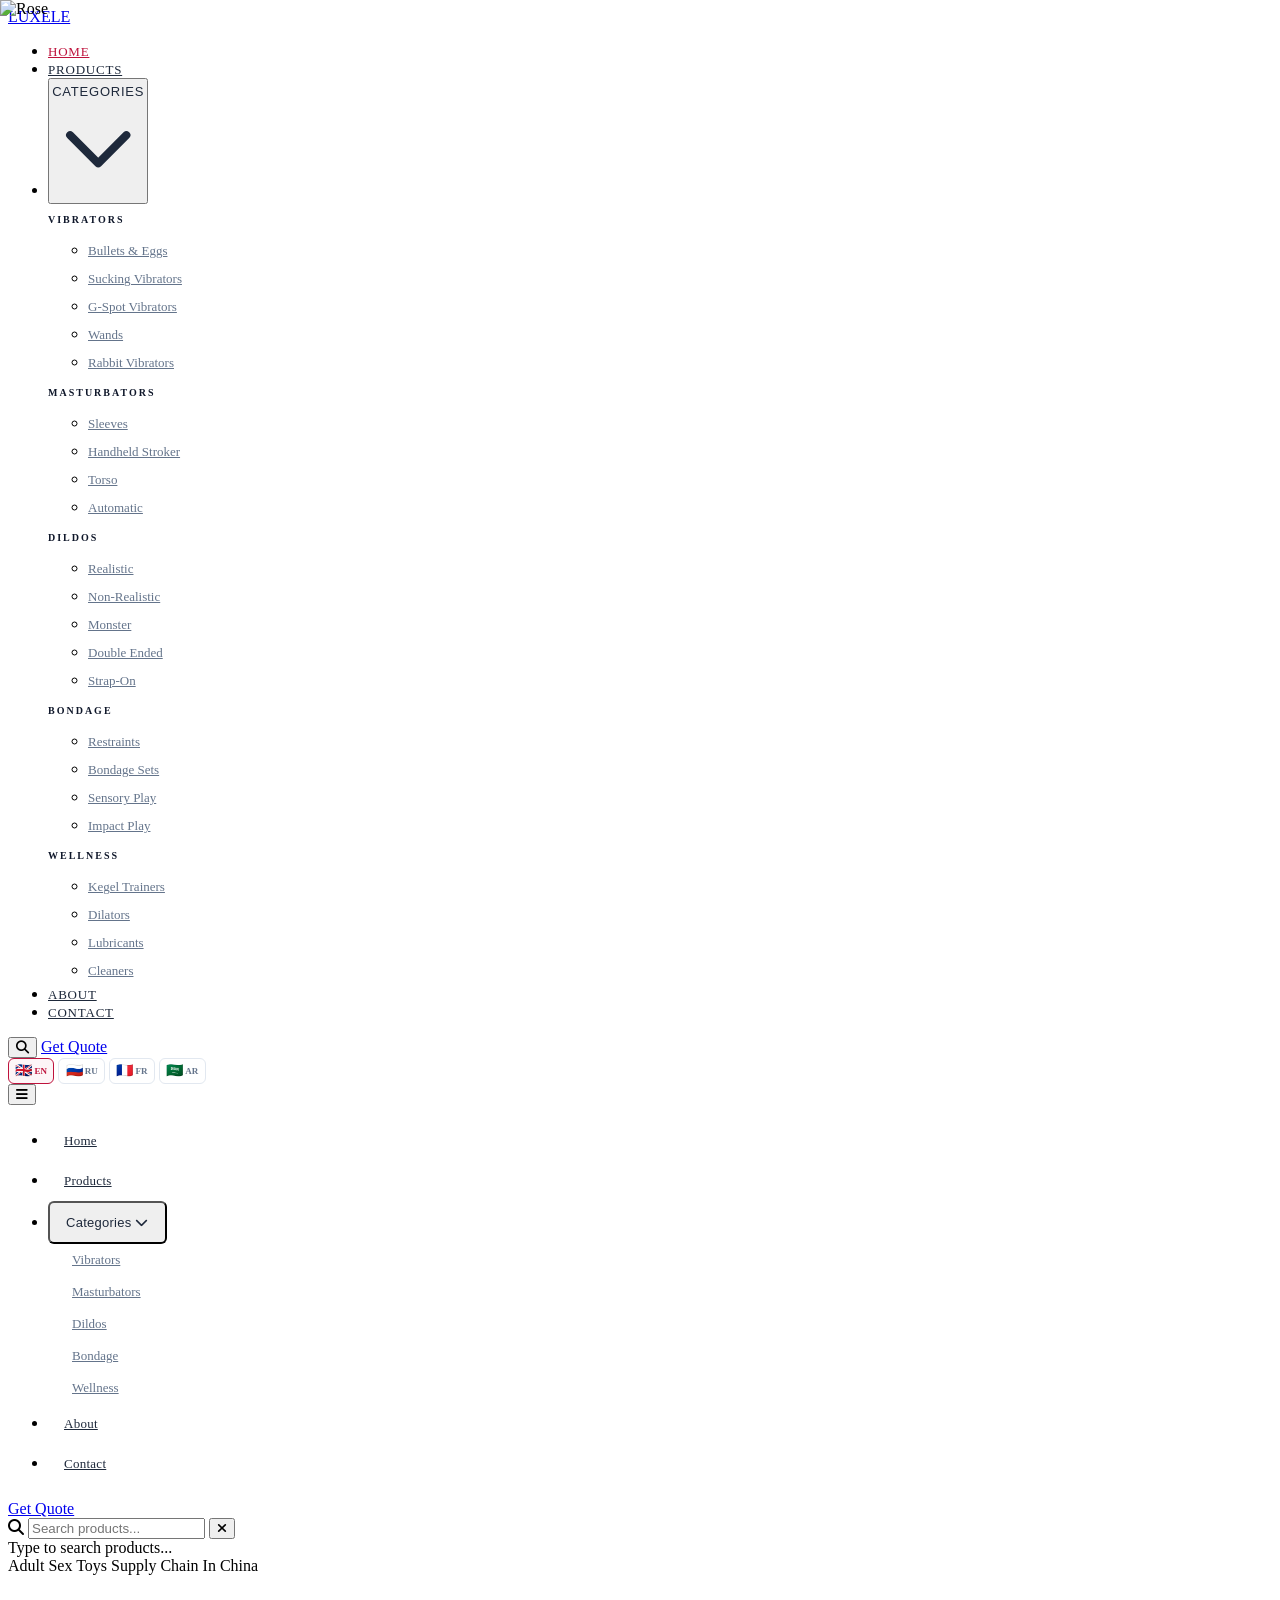
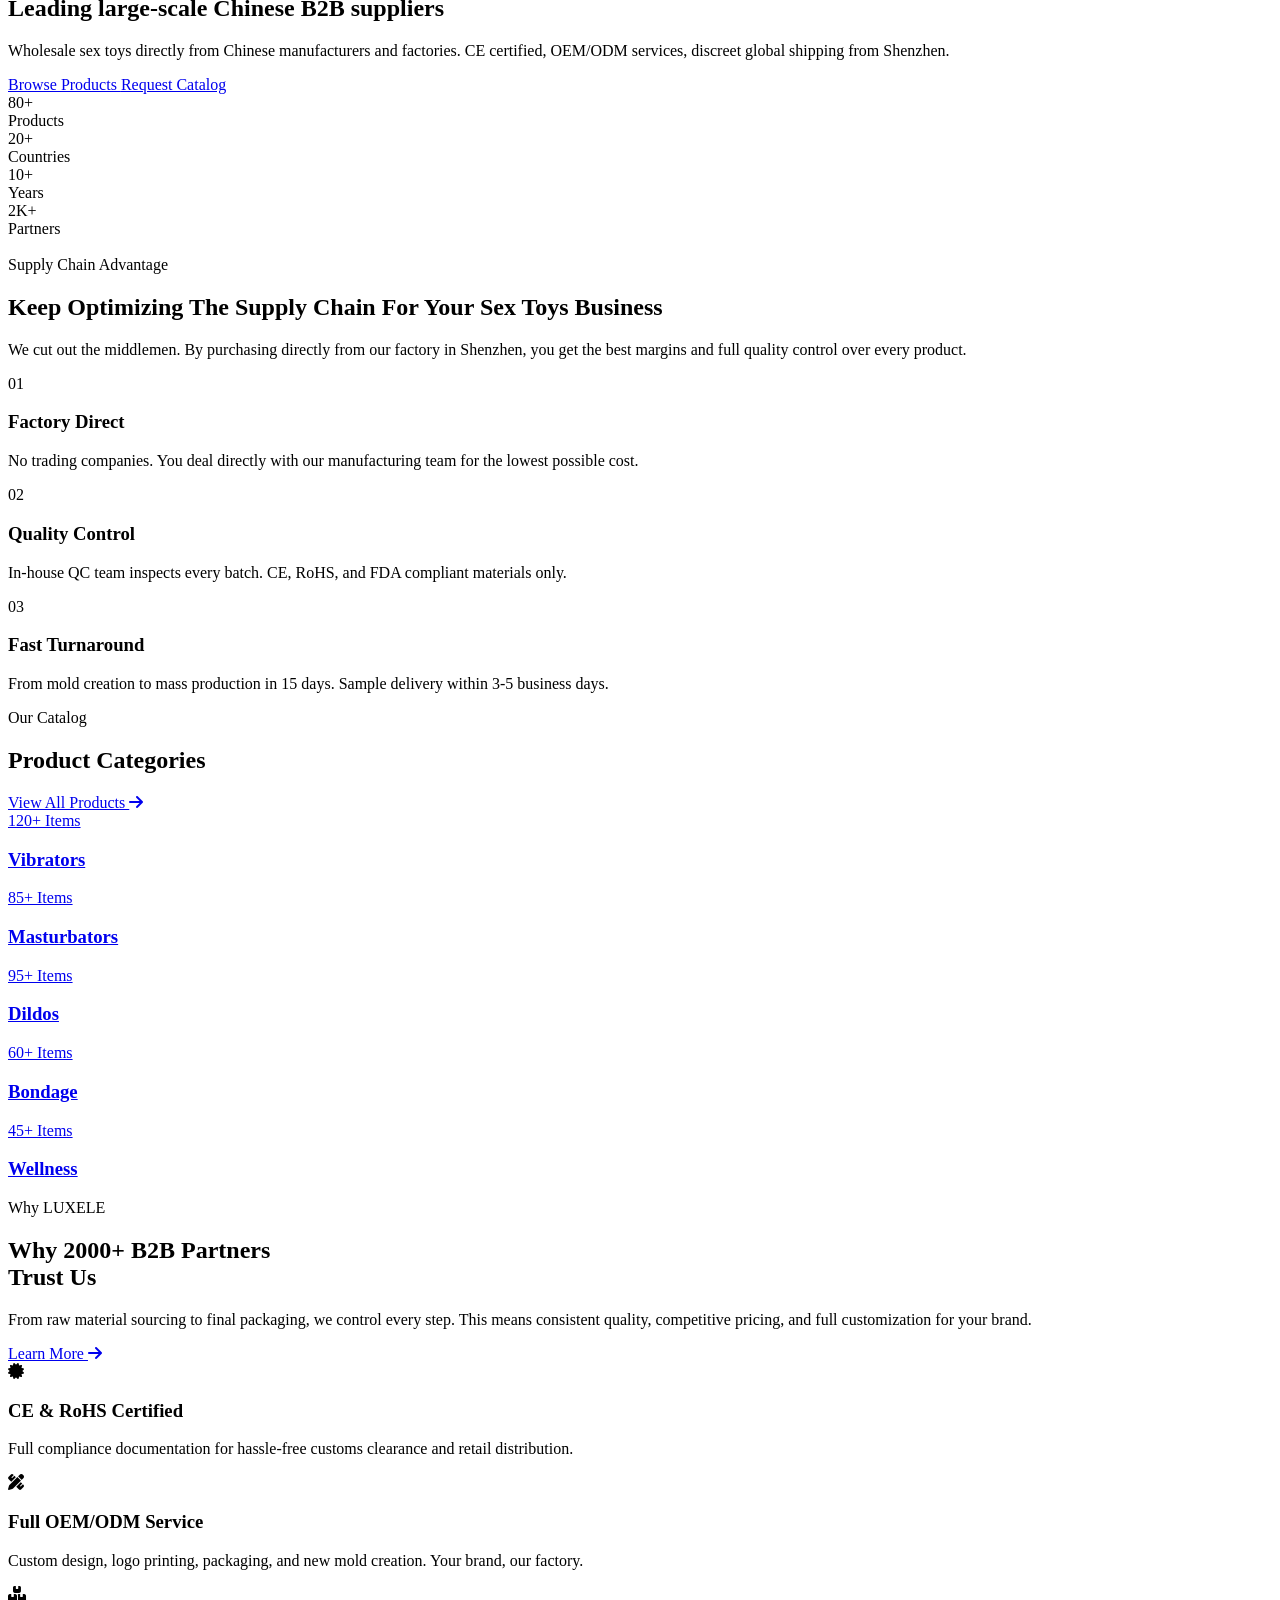
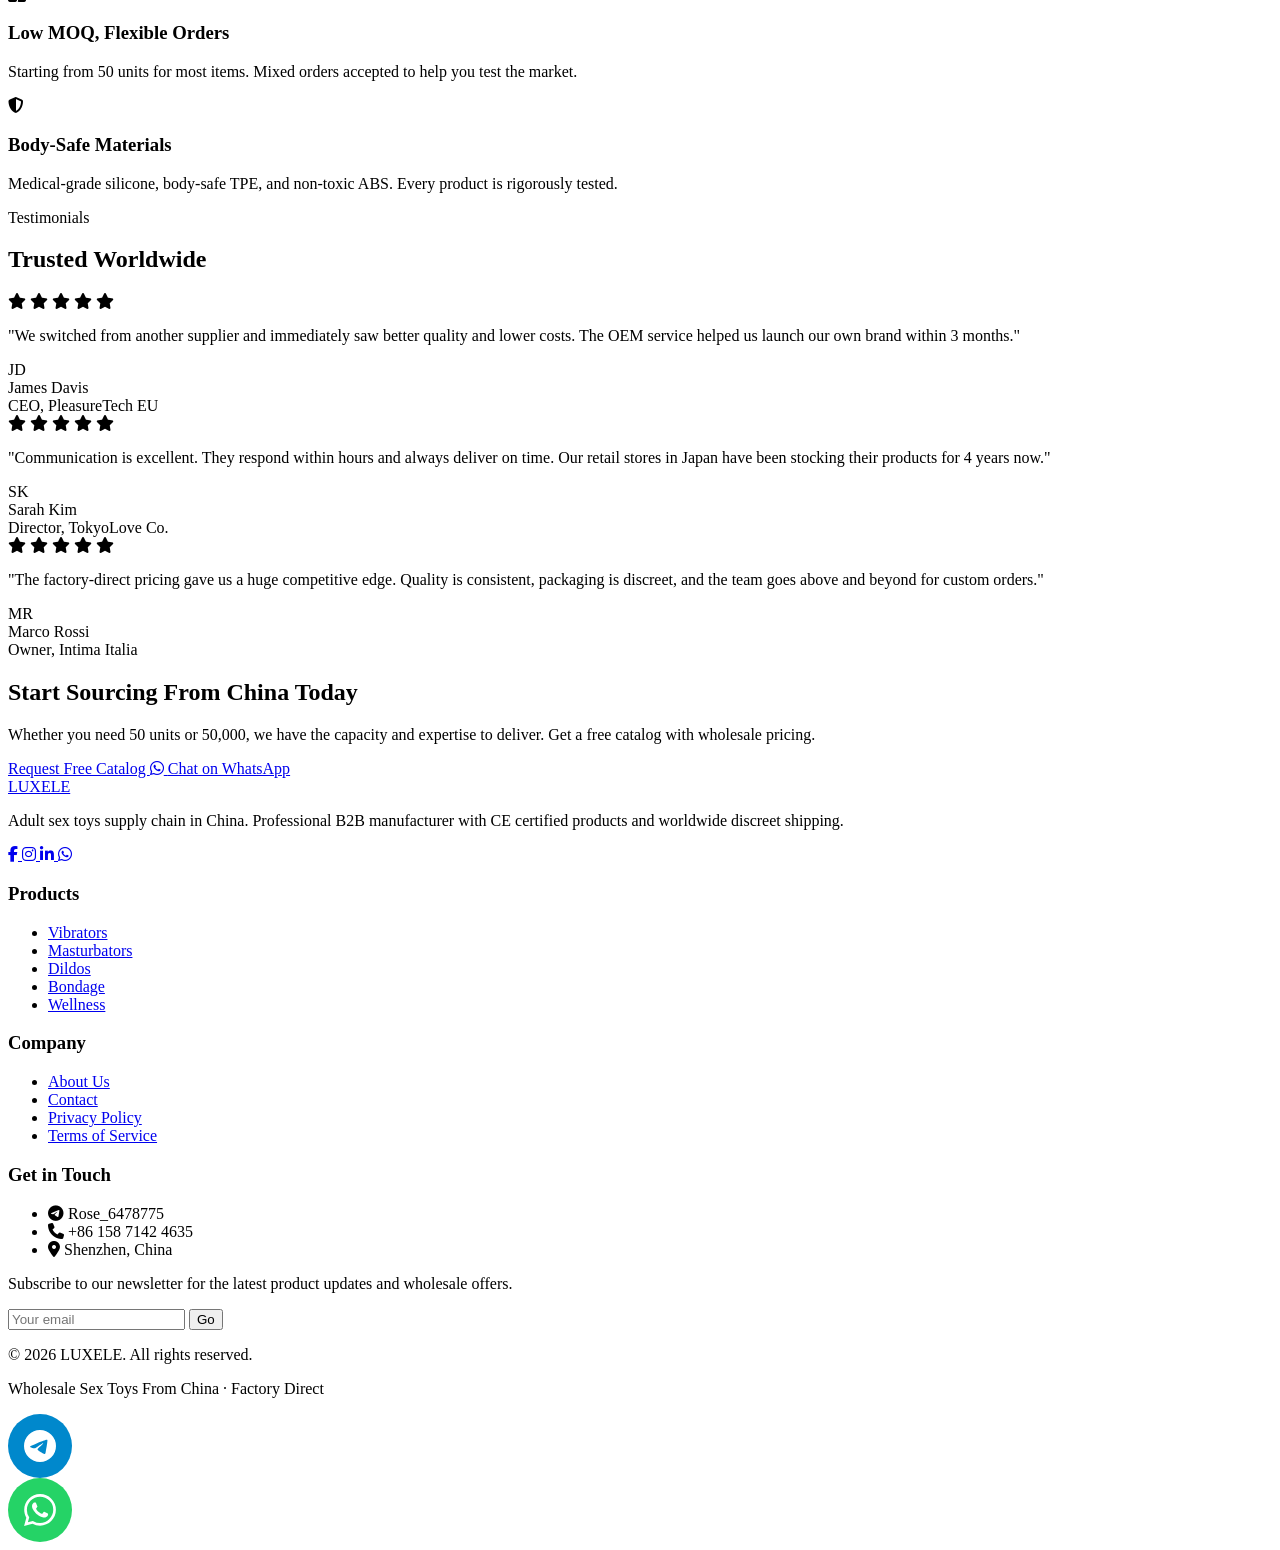
==== commit 1a6cac6d: "feat: add multilingual support (EN/RU/FR/AR) and UI improvements - Add i18n.js with full translation" ====
--- a/index.html
+++ b/index.html
@@ -44,13 +44,13 @@
 
                 <ul class="hidden lg:flex items-center gap-9">
                     <li>
-                        <a href="index.html" class="nav-link" style="color:#be123c">Home</a>
+                        <a href="index.html" class="nav-link" style="color:#be123c" data-i18n="nav.home">Home</a>
                     </li>
                     <li>
-                        <a href="products.html" class="nav-link">Products</a>
+                        <a href="products.html" class="nav-link" data-i18n="nav.products">Products</a>
                     </li>
                     <li class="relative group">
-                        <button class="nav-link flex items-center gap-1">
+                        <button class="nav-link flex items-center gap-1" data-i18n="nav.categories">
                             Categories
                             <svg class="w-3.5 h-3.5" fill="none" stroke="currentColor" viewBox="0 0 24 24">
                                 <path stroke-linecap="round" stroke-linejoin="round" stroke-width="2" d="M19 9l-7 7-7-7"></path>
@@ -60,50 +60,50 @@
                             <div class="bg-white border border-slate-200/80 shadow-xl p-8 rounded-lg">
                                 <div class="grid grid-cols-5 gap-8">
                                     <div>
-                                        <h3 class="mega-menu-title">Vibrators</h3>
+                                        <h3 class="mega-menu-title" data-i18n="mega.vibrators">Vibrators</h3>
                                         <ul class="space-y-2">
-                                            <li><a href="products.html?cat=vibrators&sub=bullets" class="mega-menu-link">Bullets & Eggs</a></li>
-                                            <li><a href="products.html?cat=vibrators&sub=sucking" class="mega-menu-link">Sucking Vibrators</a></li>
-                                            <li><a href="products.html?cat=vibrators&sub=gspot" class="mega-menu-link">G-Spot Vibrators</a></li>
-                                            <li><a href="products.html?cat=vibrators&sub=wands" class="mega-menu-link">Wands</a></li>
-                                            <li><a href="products.html?cat=vibrators&sub=rabbit" class="mega-menu-link">Rabbit Vibrators</a></li>
+                                            <li><a href="products.html?cat=vibrators&sub=bullets" class="mega-menu-link" data-i18n="mega.bullets">Bullets & Eggs</a></li>
+                                            <li><a href="products.html?cat=vibrators&sub=sucking" class="mega-menu-link" data-i18n="mega.sucking">Sucking Vibrators</a></li>
+                                            <li><a href="products.html?cat=vibrators&sub=gspot" class="mega-menu-link" data-i18n="mega.gspot">G-Spot Vibrators</a></li>
+                                            <li><a href="products.html?cat=vibrators&sub=wands" class="mega-menu-link" data-i18n="mega.wands">Wands</a></li>
+                                            <li><a href="products.html?cat=vibrators&sub=rabbit" class="mega-menu-link" data-i18n="mega.rabbit">Rabbit Vibrators</a></li>
                                         </ul>
                                     </div>
                                     <div>
-                                        <h3 class="mega-menu-title">Masturbators</h3>
+                                        <h3 class="mega-menu-title" data-i18n="mega.masturbators">Masturbators</h3>
                                         <ul class="space-y-2">
-                                            <li><a href="products.html?cat=masturbators&sub=sleeve" class="mega-menu-link">Sleeves</a></li>
-                                            <li><a href="products.html?cat=masturbators&sub=handheld" class="mega-menu-link">Handheld Stroker</a></li>
-                                            <li><a href="products.html?cat=masturbators&sub=torso" class="mega-menu-link">Torso</a></li>
-                                            <li><a href="products.html?cat=masturbators&sub=automatic" class="mega-menu-link">Automatic</a></li>
+                                            <li><a href="products.html?cat=masturbators&sub=sleeve" class="mega-menu-link" data-i18n="mega.sleeve">Sleeves</a></li>
+                                            <li><a href="products.html?cat=masturbators&sub=handheld" class="mega-menu-link" data-i18n="mega.handheld">Handheld Stroker</a></li>
+                                            <li><a href="products.html?cat=masturbators&sub=torso" class="mega-menu-link" data-i18n="mega.torso">Torso</a></li>
+                                            <li><a href="products.html?cat=masturbators&sub=automatic" class="mega-menu-link" data-i18n="mega.automatic">Automatic</a></li>
                                         </ul>
                                     </div>
                                     <div>
-                                        <h3 class="mega-menu-title">Dildos</h3>
+                                        <h3 class="mega-menu-title" data-i18n="mega.dildos">Dildos</h3>
                                         <ul class="space-y-2">
-                                            <li><a href="products.html?cat=dildos&sub=realistic" class="mega-menu-link">Realistic</a></li>
-                                            <li><a href="products.html?cat=dildos&sub=nonrealistic" class="mega-menu-link">Non-Realistic</a></li>
-                                            <li><a href="products.html?cat=dildos&sub=monster" class="mega-menu-link">Monster</a></li>
-                                            <li><a href="products.html?cat=dildos&sub=double" class="mega-menu-link">Double Ended</a></li>
-                                            <li><a href="products.html?cat=dildos&sub=strapon" class="mega-menu-link">Strap-On</a></li>
+                                            <li><a href="products.html?cat=dildos&sub=realistic" class="mega-menu-link" data-i18n="mega.realistic">Realistic</a></li>
+                                            <li><a href="products.html?cat=dildos&sub=nonrealistic" class="mega-menu-link" data-i18n="mega.nonrealistic">Non-Realistic</a></li>
+                                            <li><a href="products.html?cat=dildos&sub=monster" class="mega-menu-link" data-i18n="mega.monster">Monster</a></li>
+                                            <li><a href="products.html?cat=dildos&sub=double" class="mega-menu-link" data-i18n="mega.double">Double Ended</a></li>
+                                            <li><a href="products.html?cat=dildos&sub=strapon" class="mega-menu-link" data-i18n="mega.strapon">Strap-On</a></li>
                                         </ul>
                                     </div>
                                     <div>
-                                        <h3 class="mega-menu-title">Bondage</h3>
+                                        <h3 class="mega-menu-title" data-i18n="mega.bondage">Bondage</h3>
                                         <ul class="space-y-2">
-                                            <li><a href="products.html?cat=anal&sub=restraints" class="mega-menu-link">Restraints</a></li>
-                                            <li><a href="products.html?cat=anal&sub=sets" class="mega-menu-link">Bondage Sets</a></li>
-                                            <li><a href="products.html?cat=anal&sub=sensory" class="mega-menu-link">Sensory Play</a></li>
-                                            <li><a href="products.html?cat=anal&sub=impact" class="mega-menu-link">Impact Play</a></li>
+                                            <li><a href="products.html?cat=anal&sub=restraints" class="mega-menu-link" data-i18n="mega.restraints">Restraints</a></li>
+                                            <li><a href="products.html?cat=anal&sub=sets" class="mega-menu-link" data-i18n="mega.sets">Bondage Sets</a></li>
+                                            <li><a href="products.html?cat=anal&sub=sensory" class="mega-menu-link" data-i18n="mega.sensory">Sensory Play</a></li>
+                                            <li><a href="products.html?cat=anal&sub=impact" class="mega-menu-link" data-i18n="mega.impact">Impact Play</a></li>
                                         </ul>
                                     </div>
                                     <div>
-                                        <h3 class="mega-menu-title">Wellness</h3>
+                                        <h3 class="mega-menu-title" data-i18n="mega.wellness">Wellness</h3>
                                         <ul class="space-y-2">
-                                            <li><a href="products.html?cat=wellness&sub=kegel" class="mega-menu-link">Kegel Trainers</a></li>
-                                            <li><a href="products.html?cat=wellness&sub=dilators" class="mega-menu-link">Dilators</a></li>
-                                            <li><a href="products.html?cat=wellness&sub=lubricants" class="mega-menu-link">Lubricants</a></li>
-                                            <li><a href="products.html?cat=wellness&sub=cleaners" class="mega-menu-link">Cleaners</a></li>
+                                            <li><a href="products.html?cat=wellness&sub=kegel" class="mega-menu-link" data-i18n="mega.kegel">Kegel Trainers</a></li>
+                                            <li><a href="products.html?cat=wellness&sub=dilators" class="mega-menu-link" data-i18n="mega.dilators">Dilators</a></li>
+                                            <li><a href="products.html?cat=wellness&sub=lubricants" class="mega-menu-link" data-i18n="mega.lubricants">Lubricants</a></li>
+                                            <li><a href="products.html?cat=wellness&sub=cleaners" class="mega-menu-link" data-i18n="mega.cleaners">Cleaners</a></li>
                                         </ul>
                                     </div>
                                 </div>
@@ -111,20 +111,27 @@
                         </div>
                     </li>
                     <li>
-                        <a href="about.html" class="nav-link">About</a>
+                        <a href="about.html" class="nav-link" data-i18n="nav.about">About</a>
                     </li>
                     <li>
-                        <a href="contact.html" class="nav-link">Contact</a>
+                        <a href="contact.html" class="nav-link" data-i18n="nav.contact">Contact</a>
                     </li>
                 </ul>
 
                 <div class="flex items-center gap-4">
+                    </div>
                     <button id="search-toggle" class="hidden lg:block text-slate-500 hover:text-slate-900 transition-colors" aria-label="Search">
                         <i class="fas fa-search text-sm"></i>
                     </button>
-                    <a href="contact.html" class="hidden lg:inline-flex items-center gap-2 px-5 py-2 bg-slate-900 text-white text-xs font-medium uppercase tracking-wider rounded hover:bg-slate-800 transition-colors">
+                    <a href="contact.html" class="hidden lg:inline-flex items-center gap-2 px-5 py-2 bg-slate-900 text-white text-xs font-medium uppercase tracking-wider rounded hover:bg-slate-800 transition-colors" data-i18n="nav.getquote">
                         Get Quote
                     </a>
+                    <div class="mobile-header-lang">
+                        <a href="#" class="mobile-lang-btn active" data-lang="en"><span class="lang-flag">🇬🇧</span>EN</a>
+                        <a href="#" class="mobile-lang-btn" data-lang="ru"><span class="lang-flag">🇷🇺</span>RU</a>
+                        <a href="#" class="mobile-lang-btn" data-lang="fr"><span class="lang-flag">🇫🇷</span>FR</a>
+                        <a href="#" class="mobile-lang-btn" data-lang="ar"><span class="lang-flag">🇸🇦</span>AR</a>
+                    </div>
                     <button id="mobile-menu-btn" class="lg:hidden text-slate-700" aria-label="Menu">
                         <i class="fas fa-bars text-lg"></i>
                     </button>
@@ -134,26 +141,26 @@
             <!-- Mobile Menu -->
             <div id="mobile-menu" class="hidden lg:hidden py-4 border-t border-slate-100 max-h-[70vh] overflow-y-auto">
                 <ul class="flex flex-col gap-1">
-                    <li><a href="index.html" class="mobile-link">Home</a></li>
-                    <li><a href="products.html" class="mobile-link">Products</a></li>
+                    <li><a href="index.html" class="mobile-link" data-i18n="nav.home">Home</a></li>
+                    <li><a href="products.html" class="mobile-link" data-i18n="nav.products">Products</a></li>
                     <li>
-                        <button class="mobile-cat-toggle w-full flex items-center justify-between mobile-link">
+                        <button class="mobile-cat-toggle w-full flex items-center justify-between mobile-link" data-i18n="nav.categories">
                             Categories
                             <i class="fas fa-chevron-down text-xs transition-transform duration-200"></i>
                         </button>
                         <div class="mobile-cat-list hidden pl-4 mt-1">
-                            <a href="products.html?cat=vibrators" class="mobile-sublink">Vibrators</a>
-                            <a href="products.html?cat=masturbators" class="mobile-sublink">Masturbators</a>
-                            <a href="products.html?cat=dildos" class="mobile-sublink">Dildos</a>
-                            <a href="products.html?cat=anal" class="mobile-sublink">Bondage</a>
-                            <a href="products.html?cat=wellness" class="mobile-sublink">Wellness</a>
+                            <a href="products.html?cat=vibrators" class="mobile-sublink" data-i18n="mob.vibrators">Vibrators</a>
+                            <a href="products.html?cat=masturbators" class="mobile-sublink" data-i18n="mob.masturbators">Masturbators</a>
+                            <a href="products.html?cat=dildos" class="mobile-sublink" data-i18n="mob.dildos">Dildos</a>
+                            <a href="products.html?cat=anal" class="mobile-sublink" data-i18n="mob.bondage">Bondage</a>
+                            <a href="products.html?cat=wellness" class="mobile-sublink" data-i18n="mob.wellness">Wellness</a>
                         </div>
                     </li>
-                    <li><a href="about.html" class="mobile-link">About</a></li>
-                    <li><a href="contact.html" class="mobile-link">Contact</a></li>
-                </ul>
-                <div class="mt-4 pt-4 border-t border-slate-100 px-4">
-                    <a href="contact.html" class="flex items-center justify-center gap-2 w-full px-5 py-3 bg-slate-900 text-white text-xs font-medium uppercase tracking-wider rounded hover:bg-slate-800 transition-colors">
+                    <li><a href="about.html" class="mobile-link" data-i18n="nav.about">About</a></li>
+                    <li><a href="contact.html" class="mobile-link" data-i18n="nav.contact">Contact</a></li>
+                 </ul>
+                    <div class="mt-4 pt-4 border-t border-slate-100 px-4">
+                    <a href="contact.html" class="flex items-center justify-center gap-2 w-full px-5 py-3 bg-slate-900 text-white text-xs font-medium uppercase tracking-wider rounded hover:bg-slate-800 transition-colors" data-i18n="nav.getquote">
                         Get Quote
                     </a>
                 </div>
@@ -167,13 +174,13 @@
             <div class="bg-white rounded-2xl shadow-2xl overflow-hidden">
                 <div class="flex items-center gap-3 px-6 py-4 border-b border-slate-100">
                     <i class="fas fa-search text-slate-400"></i>
-                    <input id="search-input" type="text" placeholder="Search products..." class="flex-1 text-slate-800 outline-none text-lg placeholder:text-slate-400" autocomplete="off">
+                    <input id="search-input" type="text" placeholder="Search products..." data-i18n-ph="search.placeholder" class="flex-1 text-slate-800 outline-none text-lg placeholder:text-slate-400" autocomplete="off">
                     <button id="search-close" class="text-slate-400 hover:text-slate-600 transition-colors">
                         <i class="fas fa-times"></i>
                     </button>
                 </div>
                 <div id="search-results" class="max-h-[60vh] overflow-y-auto">
-                    <div class="px-6 py-8 text-center text-slate-500 text-sm">Type to search products...</div>
+                    <div class="px-6 py-8 text-center text-slate-500 text-sm" data-i18n="search.empty">Type to search products...</div>
                 </div>
             </div>
         </div>
@@ -201,39 +208,39 @@
             </div>
             <div class="relative z-10 container mx-auto px-5 md:px-6 lg:px-8 pt-24 md:pt-28 pb-20 md:pb-24">
                 <div class="max-w-2xl">
-                    <div class="inline-flex items-center gap-2 border border-white/10 text-slate-400 px-3 py-1.5 rounded-sm text-[10px] md:text-[11px] font-medium tracking-[0.12em] md:tracking-[0.15em] uppercase mb-6 md:mb-10 animate-fade-in">
+                    <div class="inline-flex items-center gap-2 border border-white/10 text-slate-400 px-3 py-1.5 rounded-sm text-[10px] md:text-[11px] font-medium tracking-[0.12em] md:tracking-[0.15em] uppercase mb-6 md:mb-10 animate-fade-in" data-i18n="hero.badge">
                         Adult Sex Toys Supply Chain In China
                     </div>
-                    <h1 class="text-[1.75rem] sm:text-4xl md:text-5xl lg:text-6xl font-serif text-white mb-4 md:mb-6 leading-[1.1] animate-fade-in">
+                    <h1 class="text-[1.75rem] sm:text-4xl md:text-5xl lg:text-6xl font-serif text-white mb-4 md:mb-6 leading-[1.1] animate-fade-in" data-i18n="hero.title">
                         Leading large-scale Chinese B2B suppliers
                     </h1>
-                    <p class="text-sm md:text-base lg:text-lg text-slate-400 mb-8 md:mb-10 max-w-xl leading-relaxed animate-fade-in">
+                    <p class="text-sm md:text-base lg:text-lg text-slate-400 mb-8 md:mb-10 max-w-xl leading-relaxed animate-fade-in" data-i18n="hero.subtitle">
                         Wholesale sex toys directly from Chinese manufacturers and factories. CE certified, OEM/ODM services, discreet global shipping from Shenzhen.
                     </p>
                     <div class="flex flex-col sm:flex-row gap-3 mb-12 md:mb-20 animate-fade-in">
-                        <a href="products.html" class="inline-flex items-center justify-center gap-2 px-6 md:px-7 py-3 md:py-3.5 bg-white text-slate-900 font-medium text-sm rounded-sm hover:bg-slate-100 transition-all duration-200">
+                        <a href="products.html" class="inline-flex items-center justify-center gap-2 px-6 md:px-7 py-3 md:py-3.5 bg-white text-slate-900 font-medium text-sm rounded-sm hover:bg-slate-100 transition-all duration-200" data-i18n="hero.browse">
                             Browse Products
                         </a>
-                        <a href="contact.html" class="inline-flex items-center justify-center gap-2 px-6 md:px-7 py-3 md:py-3.5 bg-transparent text-white font-medium text-sm rounded-sm border border-white/20 hover:border-white/40 hover:bg-white/5 transition-all duration-200">
+                        <a href="contact.html" class="inline-flex items-center justify-center gap-2 px-6 md:px-7 py-3 md:py-3.5 bg-transparent text-white font-medium text-sm rounded-sm border border-white/20 hover:border-white/40 hover:bg-white/5 transition-all duration-200" data-i18n="hero.catalog">
                             Request Catalog
                         </a>
                     </div>
                     <div class="grid grid-cols-4 gap-4 md:gap-8 max-w-xs md:max-w-md animate-fade-in">
                         <div>
                             <div class="text-xl md:text-2xl lg:text-3xl font-serif text-white mb-0.5 md:mb-1">80+</div>
-                            <div class="text-slate-600 text-[10px] md:text-[11px] tracking-[0.08em] md:tracking-[0.1em] uppercase">Products</div>
+                            <div class="text-slate-600 text-[10px] md:text-[11px] tracking-[0.08em] md:tracking-[0.1em] uppercase" data-i18n="hero.products">Products</div>
                         </div>
                         <div>
                             <div class="text-xl md:text-2xl lg:text-3xl font-serif text-white mb-0.5 md:mb-1">20+</div>
-                            <div class="text-slate-600 text-[10px] md:text-[11px] tracking-[0.08em] md:tracking-[0.1em] uppercase">Countries</div>
+                            <div class="text-slate-600 text-[10px] md:text-[11px] tracking-[0.08em] md:tracking-[0.1em] uppercase" data-i18n="hero.countries">Countries</div>
                         </div>
                         <div>
                             <div class="text-xl md:text-2xl lg:text-3xl font-serif text-white mb-0.5 md:mb-1">10+</div>
-                            <div class="text-slate-600 text-[10px] md:text-[11px] tracking-[0.08em] md:tracking-[0.1em] uppercase">Years</div>
+                            <div class="text-slate-600 text-[10px] md:text-[11px] tracking-[0.08em] md:tracking-[0.1em] uppercase" data-i18n="hero.years">Years</div>
                         </div>
                         <div>
                             <div class="text-xl md:text-2xl lg:text-3xl font-serif text-white mb-0.5 md:mb-1">2K+</div>
-                            <div class="text-slate-600 text-[10px] md:text-[11px] tracking-[0.08em] md:tracking-[0.1em] uppercase">Partners</div>
+                            <div class="text-slate-600 text-[10px] md:text-[11px] tracking-[0.08em] md:tracking-[0.1em] uppercase" data-i18n="hero.partners">Partners</div>
                         </div>
                     </div>
                 </div>
@@ -250,29 +257,29 @@
         <section class="py-16 md:py-28 bg-white">
             <div class="container mx-auto px-5 md:px-6 lg:px-8">
                 <div class="max-w-2xl mx-auto text-center mb-10 md:mb-16 animate-on-scroll">
-                    <span class="text-[11px] font-semibold tracking-[0.2em] uppercase text-primary">Supply Chain Advantage</span>
-                    <h2 class="text-2xl md:text-3xl lg:text-5xl font-serif text-slate-900 mt-3 md:mt-4 mb-4 md:mb-5 leading-[1.15]">
+                    <span class="text-[11px] font-semibold tracking-[0.2em] uppercase text-primary" data-i18n="supply.badge">Supply Chain Advantage</span>
+                    <h2 class="text-2xl md:text-3xl lg:text-5xl font-serif text-slate-900 mt-3 md:mt-4 mb-4 md:mb-5 leading-[1.15]" data-i18n="supply.title">
                         Keep Optimizing The Supply Chain For Your Sex Toys Business
                     </h2>
-                    <p class="text-sm md:text-base text-slate-500 leading-relaxed">
+                    <p class="text-sm md:text-base text-slate-500 leading-relaxed" data-i18n="supply.desc">
                         We cut out the middlemen. By purchasing directly from our factory in Shenzhen, you get the best margins and full quality control over every product.
                     </p>
                 </div>
                 <div class="grid grid-cols-1 md:grid-cols-3 gap-px max-w-4xl mx-auto bg-slate-200 border border-slate-200 rounded-sm overflow-hidden">
                     <div class="bg-white p-6 md:p-10 group animate-on-scroll">
                         <div class="text-3xl font-serif text-primary/30 mb-3 md:mb-4">01</div>
-                        <h3 class="text-base font-semibold text-slate-900 mb-2">Factory Direct</h3>
-                        <p class="text-slate-500 text-sm leading-relaxed">No trading companies. You deal directly with our manufacturing team for the lowest possible cost.</p>
+                        <h3 class="text-base font-semibold text-slate-900 mb-2" data-i18n="supply.f.title">Factory Direct</h3>
+                        <p class="text-slate-500 text-sm leading-relaxed" data-i18n="supply.f.desc">No trading companies. You deal directly with our manufacturing team for the lowest possible cost.</p>
                     </div>
                     <div class="bg-white p-6 md:p-10 group animate-on-scroll">
                         <div class="text-3xl font-serif text-primary/30 mb-3 md:mb-4">02</div>
-                        <h3 class="text-base font-semibold text-slate-900 mb-2">Quality Control</h3>
-                        <p class="text-slate-500 text-sm leading-relaxed">In-house QC team inspects every batch. CE, RoHS, and FDA compliant materials only.</p>
+                        <h3 class="text-base font-semibold text-slate-900 mb-2" data-i18n="supply.q.title">Quality Control</h3>
+                        <p class="text-slate-500 text-sm leading-relaxed" data-i18n="supply.q.desc">In-house QC team inspects every batch. CE, RoHS, and FDA compliant materials only.</p>
                     </div>
                     <div class="bg-white p-6 md:p-10 group animate-on-scroll">
                         <div class="text-3xl font-serif text-primary/30 mb-3 md:mb-4">03</div>
-                        <h3 class="text-base font-semibold text-slate-900 mb-2">Fast Turnaround</h3>
-                        <p class="text-slate-500 text-sm leading-relaxed">From mold creation to mass production in 15 days. Sample delivery within 3-5 business days.</p>
+                        <h3 class="text-base font-semibold text-slate-900 mb-2" data-i18n="supply.t.title">Fast Turnaround</h3>
+                        <p class="text-slate-500 text-sm leading-relaxed" data-i18n="supply.t.desc">From mold creation to mass production in 15 days. Sample delivery within 3-5 business days.</p>
                     </div>
                 </div>
             </div>
@@ -283,10 +290,10 @@
             <div class="container mx-auto px-5 md:px-6 lg:px-8">
                 <div class="flex flex-col md:flex-row md:items-end md:justify-between mb-8 md:mb-14 animate-on-scroll">
                     <div>
-                        <span class="text-[11px] font-semibold tracking-[0.2em] uppercase text-primary">Our Catalog</span>
-                        <h2 class="text-2xl md:text-3xl lg:text-4xl font-serif text-slate-900 mt-2">Product Categories</h2>
-                    </div>
-                    <a href="products.html" class="mt-3 md:mt-0 inline-flex items-center gap-2 text-slate-900 text-sm font-medium border-b border-slate-900 pb-0.5 hover:text-primary hover:border-primary transition-colors">
+                        <span class="text-[11px] font-semibold tracking-[0.2em] uppercase text-primary" data-i18n="cat.badge">Our Catalog</span>
+                        <h2 class="text-2xl md:text-3xl lg:text-4xl font-serif text-slate-900 mt-2" data-i18n="cat.title">Product Categories</h2>
+                    </div>
+                    <a href="products.html" class="mt-3 md:mt-0 inline-flex items-center gap-2 text-slate-900 text-sm font-medium border-b border-slate-900 pb-0.5 hover:text-primary hover:border-primary transition-colors" data-i18n="cat.viewall">
                         View All Products <i class="fas fa-arrow-right text-xs"></i>
                     </a>
                 </div>
@@ -294,36 +301,36 @@
                     <a href="products.html?cat=vibrators" class="group relative overflow-hidden rounded-sm aspect-[3/4] bg-slate-800 flex items-end p-4 md:p-5 animate-on-scroll">
                         <div class="absolute inset-0 bg-gradient-to-t from-black/70 via-black/30 to-transparent"></div>
                         <div class="relative z-10">
-                            <div class="text-white/50 text-[9px] md:text-[10px] tracking-[0.12em] md:tracking-[0.15em] uppercase mb-0.5">120+ Items</div>
-                            <h3 class="text-white text-base md:text-lg font-serif">Vibrators</h3>
+                            <div class="text-white/50 text-[9px] md:text-[10px] tracking-[0.12em] md:tracking-[0.15em] uppercase mb-0.5" data-i18n="cat.vib.items">120+ Items</div>
+                            <h3 class="text-white text-base md:text-lg font-serif" data-i18n="mega.vibrators">Vibrators</h3>
                         </div>
                     </a>
                     <a href="products.html?cat=masturbators" class="group relative overflow-hidden rounded-sm aspect-[3/4] bg-slate-700 flex items-end p-4 md:p-5 animate-on-scroll">
                         <div class="absolute inset-0 bg-gradient-to-t from-black/70 via-black/30 to-transparent"></div>
                         <div class="relative z-10">
-                            <div class="text-white/50 text-[9px] md:text-[10px] tracking-[0.12em] md:tracking-[0.15em] uppercase mb-0.5">85+ Items</div>
-                            <h3 class="text-white text-base md:text-lg font-serif">Masturbators</h3>
+                            <div class="text-white/50 text-[9px] md:text-[10px] tracking-[0.12em] md:tracking-[0.15em] uppercase mb-0.5" data-i18n="cat.mas.items">85+ Items</div>
+                            <h3 class="text-white text-base md:text-lg font-serif" data-i18n="mega.masturbators">Masturbators</h3>
                         </div>
                     </a>
                     <a href="products.html?cat=dildos" class="group relative overflow-hidden rounded-sm aspect-[3/4] bg-slate-600 flex items-end p-4 md:p-5 animate-on-scroll">
                         <div class="absolute inset-0 bg-gradient-to-t from-black/70 via-black/30 to-transparent"></div>
                         <div class="relative z-10">
-                            <div class="text-white/50 text-[9px] md:text-[10px] tracking-[0.12em] md:tracking-[0.15em] uppercase mb-0.5">95+ Items</div>
-                            <h3 class="text-white text-base md:text-lg font-serif">Dildos</h3>
+                            <div class="text-white/50 text-[9px] md:text-[10px] tracking-[0.12em] md:tracking-[0.15em] uppercase mb-0.5" data-i18n="cat.dil.items">95+ Items</div>
+                            <h3 class="text-white text-base md:text-lg font-serif" data-i18n="mega.dildos">Dildos</h3>
                         </div>
                     </a>
                     <a href="products.html?cat=anal" class="group relative overflow-hidden rounded-sm aspect-[3/4] bg-slate-500 flex items-end p-4 md:p-5 animate-on-scroll">
                         <div class="absolute inset-0 bg-gradient-to-t from-black/70 via-black/30 to-transparent"></div>
                         <div class="relative z-10">
-                            <div class="text-white/50 text-[9px] md:text-[10px] tracking-[0.12em] md:tracking-[0.15em] uppercase mb-0.5">60+ Items</div>
-                            <h3 class="text-white text-base md:text-lg font-serif">Bondage</h3>
+                            <div class="text-white/50 text-[9px] md:text-[10px] tracking-[0.12em] md:tracking-[0.15em] uppercase mb-0.5" data-i18n="cat.bon.items">60+ Items</div>
+                            <h3 class="text-white text-base md:text-lg font-serif" data-i18n="mega.bondage">Bondage</h3>
                         </div>
                     </a>
                     <a href="products.html?cat=wellness" class="group relative overflow-hidden rounded-sm aspect-[3/4] bg-slate-400 flex items-end p-4 md:p-5 animate-on-scroll col-span-2 lg:col-span-1">
                         <div class="absolute inset-0 bg-gradient-to-t from-black/70 via-black/30 to-transparent"></div>
                         <div class="relative z-10">
-                            <div class="text-white/50 text-[9px] md:text-[10px] tracking-[0.12em] md:tracking-[0.15em] uppercase mb-0.5">45+ Items</div>
-                            <h3 class="text-white text-base md:text-lg font-serif">Wellness</h3>
+                            <div class="text-white/50 text-[9px] md:text-[10px] tracking-[0.12em] md:tracking-[0.15em] uppercase mb-0.5" data-i18n="cat.wel.items">45+ Items</div>
+                            <h3 class="text-white text-base md:text-lg font-serif" data-i18n="mega.wellness">Wellness</h3>
                         </div>
                     </a>
                 </div>
@@ -335,14 +342,14 @@
             <div class="container mx-auto px-5 md:px-6 lg:px-8">
                 <div class="grid grid-cols-1 lg:grid-cols-2 gap-10 md:gap-20 max-w-6xl mx-auto items-start">
                     <div class="lg:sticky lg:top-28 animate-on-scroll">
-                        <span class="text-[11px] font-semibold tracking-[0.2em] uppercase text-primary">Why LUXELE</span>
-                        <h2 class="text-2xl md:text-3xl lg:text-4xl font-serif text-slate-900 mt-3 mb-4 md:mb-5 leading-[1.15]">
+                        <span class="text-[11px] font-semibold tracking-[0.2em] uppercase text-primary" data-i18n="why.badge">Why LUXELE</span>
+                        <h2 class="text-2xl md:text-3xl lg:text-4xl font-serif text-slate-900 mt-3 mb-4 md:mb-5 leading-[1.15]" data-i18n="why.title">
                             Why 2000+ B2B Partners<br>Trust Us
                         </h2>
-                        <p class="text-sm md:text-base text-slate-500 leading-relaxed mb-6 md:mb-8">
+                        <p class="text-sm md:text-base text-slate-500 leading-relaxed mb-6 md:mb-8" data-i18n="why.desc">
                             From raw material sourcing to final packaging, we control every step. This means consistent quality, competitive pricing, and full customization for your brand.
                         </p>
-                        <a href="about.html" class="inline-flex items-center gap-2 text-slate-900 text-sm font-medium border-b border-slate-900 pb-0.5 hover:text-primary hover:border-primary transition-colors">
+                        <a href="about.html" class="inline-flex items-center gap-2 text-slate-900 text-sm font-medium border-b border-slate-900 pb-0.5 hover:text-primary hover:border-primary transition-colors" data-i18n="why.more">
                             Learn More <i class="fas fa-arrow-right text-xs"></i>
                         </a>
                     </div>
@@ -352,8 +359,8 @@
                                 <i class="fas fa-certificate text-xs md:text-sm text-primary"></i>
                             </div>
                             <div>
-                                <h3 class="font-semibold text-slate-900 text-[15px] mb-1.5">CE & RoHS Certified</h3>
-                                <p class="text-slate-500 text-sm leading-relaxed">Full compliance documentation for hassle-free customs clearance and retail distribution.</p>
+                                <h3 class="font-semibold text-slate-900 text-[15px] mb-1.5" data-i18n="why.c1.title">CE & RoHS Certified</h3>
+                                <p class="text-slate-500 text-sm leading-relaxed" data-i18n="why.c1.desc">Full compliance documentation for hassle-free customs clearance and retail distribution.</p>
                             </div>
                         </div>
                         <div class="flex gap-4 md:gap-5 py-5 md:py-7 border-b border-slate-100 animate-on-scroll">
@@ -361,8 +368,8 @@
                                 <i class="fas fa-pen-ruler text-xs md:text-sm text-primary"></i>
                             </div>
                             <div>
-                                <h3 class="font-semibold text-slate-900 text-[15px] mb-1.5">Full OEM/ODM Service</h3>
-                                <p class="text-slate-500 text-sm leading-relaxed">Custom design, logo printing, packaging, and new mold creation. Your brand, our factory.</p>
+                                <h3 class="font-semibold text-slate-900 text-[15px] mb-1.5" data-i18n="why.c2.title">Full OEM/ODM Service</h3>
+                                <p class="text-slate-500 text-sm leading-relaxed" data-i18n="why.c2.desc">Custom design, logo printing, packaging, and new mold creation. Your brand, our factory.</p>
                             </div>
                         </div>
                         <div class="flex gap-4 md:gap-5 py-5 md:py-7 border-b border-slate-100 animate-on-scroll">
@@ -370,8 +377,8 @@
                                 <i class="fas fa-boxes-stacked text-xs md:text-sm text-primary"></i>
                             </div>
                             <div>
-                                <h3 class="font-semibold text-slate-900 text-[15px] mb-1.5">Low MOQ, Flexible Orders</h3>
-                                <p class="text-slate-500 text-sm leading-relaxed">Starting from 50 units for most items. Mixed orders accepted to help you test the market.</p>
+                                <h3 class="font-semibold text-slate-900 text-[15px] mb-1.5" data-i18n="why.c3.title">Low MOQ, Flexible Orders</h3>
+                                <p class="text-slate-500 text-sm leading-relaxed" data-i18n="why.c3.desc">Starting from 50 units for most items. Mixed orders accepted to help you test the market.</p>
                             </div>
                         </div>
                         <div class="flex gap-4 md:gap-5 py-5 md:py-7 animate-on-scroll">
@@ -379,8 +386,8 @@
                                 <i class="fas fa-shield-halved text-xs md:text-sm text-primary"></i>
                             </div>
                             <div>
-                                <h3 class="font-semibold text-slate-900 text-[15px] mb-1.5">Body-Safe Materials</h3>
-                                <p class="text-slate-500 text-sm leading-relaxed">Medical-grade silicone, body-safe TPE, and non-toxic ABS. Every product is rigorously tested.</p>
+                                <h3 class="font-semibold text-slate-900 text-[15px] mb-1.5" data-i18n="why.c4.title">Body-Safe Materials</h3>
+                                <p class="text-slate-500 text-sm leading-relaxed" data-i18n="why.c4.desc">Medical-grade silicone, body-safe TPE, and non-toxic ABS. Every product is rigorously tested.</p>
                             </div>
                         </div>
                     </div>
@@ -392,8 +399,8 @@
         <section class="py-16 md:py-28 bg-[#f8fafc]" id="testimonials">
             <div class="container mx-auto px-5 md:px-6 lg:px-8">
                 <div class="text-center mb-8 md:mb-14 animate-on-scroll">
-                    <span class="text-[11px] font-semibold tracking-[0.2em] uppercase text-primary">Testimonials</span>
-                    <h2 class="text-2xl md:text-3xl lg:text-4xl font-serif text-slate-900 mt-3">Trusted Worldwide</h2>
+                    <span class="text-[11px] font-semibold tracking-[0.2em] uppercase text-primary" data-i18n="test.badge">Testimonials</span>
+                    <h2 class="text-2xl md:text-3xl lg:text-4xl font-serif text-slate-900 mt-3" data-i18n="test.title">Trusted Worldwide</h2>
                 </div>
                 <div class="grid grid-cols-1 md:grid-cols-3 gap-4 md:gap-5 max-w-5xl mx-auto">
                     <div class="bg-white p-6 md:p-8 border border-slate-200/80 rounded-sm animate-on-scroll">
@@ -404,7 +411,7 @@
                             <i class="fas fa-star text-amber-400 text-xs"></i>
                             <i class="fas fa-star text-amber-400 text-xs"></i>
                         </div>
-                        <p class="text-slate-600 text-sm leading-relaxed mb-6">
+                        <p class="text-slate-600 text-sm leading-relaxed mb-6" data-i18n="test.1.text">
                             "We switched from another supplier and immediately saw better quality and lower costs. The OEM service helped us launch our own brand within 3 months."
                         </p>
                         <div class="flex items-center gap-3">
@@ -412,8 +419,8 @@
                                 <span class="text-slate-600 font-medium text-[11px]">JD</span>
                             </div>
                             <div>
-                                <div class="text-sm font-medium text-slate-900">James Davis</div>
-                                <div class="text-[11px] text-slate-400">CEO, PleasureTech EU</div>
+                                <div class="text-sm font-medium text-slate-900" data-i18n="test.1.name">James Davis</div>
+                                <div class="text-[11px] text-slate-400" data-i18n="test.1.role">CEO, PleasureTech EU</div>
                             </div>
                         </div>
                     </div>
@@ -425,7 +432,7 @@
                             <i class="fas fa-star text-amber-400 text-xs"></i>
                             <i class="fas fa-star text-amber-400 text-xs"></i>
                         </div>
-                        <p class="text-slate-600 text-sm leading-relaxed mb-6">
+                        <p class="text-slate-600 text-sm leading-relaxed mb-6" data-i18n="test.2.text">
                             "Communication is excellent. They respond within hours and always deliver on time. Our retail stores in Japan have been stocking their products for 4 years now."
                         </p>
                         <div class="flex items-center gap-3">
@@ -433,8 +440,8 @@
                                 <span class="text-slate-600 font-medium text-[11px]">SK</span>
                             </div>
                             <div>
-                                <div class="text-sm font-medium text-slate-900">Sarah Kim</div>
-                                <div class="text-[11px] text-slate-400">Director, TokyoLove Co.</div>
+                                <div class="text-sm font-medium text-slate-900" data-i18n="test.2.name">Sarah Kim</div>
+                                <div class="text-[11px] text-slate-400" data-i18n="test.2.role">Director, TokyoLove Co.</div>
                             </div>
                         </div>
                     </div>
@@ -446,7 +453,7 @@
                             <i class="fas fa-star text-amber-400 text-xs"></i>
                             <i class="fas fa-star text-amber-400 text-xs"></i>
                         </div>
-                        <p class="text-slate-600 text-sm leading-relaxed mb-6">
+                        <p class="text-slate-600 text-sm leading-relaxed mb-6" data-i18n="test.3.text">
                             "The factory-direct pricing gave us a huge competitive edge. Quality is consistent, packaging is discreet, and the team goes above and beyond for custom orders."
                         </p>
                         <div class="flex items-center gap-3">
@@ -454,8 +461,8 @@
                                 <span class="text-slate-600 font-medium text-[11px]">MR</span>
                             </div>
                             <div>
-                                <div class="text-sm font-medium text-slate-900">Marco Rossi</div>
-                                <div class="text-[11px] text-slate-400">Owner, Intima Italia</div>
+                                <div class="text-sm font-medium text-slate-900" data-i18n="test.3.name">Marco Rossi</div>
+                                <div class="text-[11px] text-slate-400" data-i18n="test.3.role">Owner, Intima Italia</div>
                             </div>
                         </div>
                     </div>
@@ -471,19 +478,19 @@
             </div>
             <div class="container mx-auto px-5 md:px-6 lg:px-8 relative z-10">
                 <div class="max-w-2xl mx-auto text-center">
-                    <h2 class="text-2xl md:text-3xl lg:text-5xl font-serif text-white mb-4 md:mb-5 leading-[1.15]">
+                    <h2 class="text-2xl md:text-3xl lg:text-5xl font-serif text-white mb-4 md:mb-5 leading-[1.15]" data-i18n="cta.title">
                         Start Sourcing From China Today
                     </h2>
-                    <p class="text-sm md:text-base text-slate-400 leading-relaxed mb-8 md:mb-10">
+                    <p class="text-sm md:text-base text-slate-400 leading-relaxed mb-8 md:mb-10" data-i18n="cta.desc">
                         Whether you need 50 units or 50,000, we have the capacity and expertise to deliver. Get a free catalog with wholesale pricing.
                     </p>
                     <div class="flex flex-col sm:flex-row gap-3 justify-center">
-                        <a href="contact.html" class="inline-flex items-center justify-center gap-2 px-6 md:px-8 py-3 md:py-3.5 bg-white text-slate-900 font-medium text-sm rounded-sm hover:bg-slate-100 transition-all duration-200">
+                        <a href="contact.html" class="inline-flex items-center justify-center gap-2 px-6 md:px-8 py-3 md:py-3.5 bg-white text-slate-900 font-medium text-sm rounded-sm hover:bg-slate-100 transition-all duration-200" data-i18n="cta.catalog">
                             Request Free Catalog
                         </a>
                         <a href="contact.html" class="inline-flex items-center justify-center gap-2 px-6 md:px-8 py-3 md:py-3.5 bg-transparent text-white font-medium text-sm rounded-sm border border-white/20 hover:border-white/40 hover:bg-white/5 transition-all duration-200">
                             <i class="fab fa-whatsapp text-base"></i>
-                            Chat on WhatsApp
+                            <span data-i18n="cta.whatsapp">Chat on WhatsApp</span>
                         </a>
                     </div>
                 </div>
@@ -502,7 +509,7 @@
                             <span class="text-white font-bold">LUX</span><span class="text-slate-500 font-normal">ELE</span>
                         </span>
                     </a>
-                    <p class="text-slate-500 text-sm leading-relaxed mb-6 max-w-xs">
+                    <p class="text-slate-500 text-sm leading-relaxed mb-6 max-w-xs" data-i18n="footer.desc">
                         Adult sex toys supply chain in China. Professional B2B manufacturer with CE certified products and worldwide discreet shipping.
                     </p>
                     <div class="flex gap-3">
@@ -521,26 +528,26 @@
                     </div>
                 </div>
                 <div class="lg:col-span-2">
-                    <h3 class="text-[11px] font-semibold tracking-[0.15em] uppercase text-slate-400 mb-5">Products</h3>
+                    <h3 class="text-[11px] font-semibold tracking-[0.15em] uppercase text-slate-400 mb-5" data-i18n="footer.products">Products</h3>
                     <ul class="space-y-3">
-                        <li><a href="products.html?cat=vibrators" class="text-slate-500 hover:text-white text-sm transition-colors">Vibrators</a></li>
-                        <li><a href="products.html?cat=masturbators" class="text-slate-500 hover:text-white text-sm transition-colors">Masturbators</a></li>
-                        <li><a href="products.html?cat=dildos" class="text-slate-500 hover:text-white text-sm transition-colors">Dildos</a></li>
-                        <li><a href="products.html?cat=anal" class="text-slate-500 hover:text-white text-sm transition-colors">Bondage</a></li>
-                        <li><a href="products.html?cat=wellness" class="text-slate-500 hover:text-white text-sm transition-colors">Wellness</a></li>
+                        <li><a href="products.html?cat=vibrators" class="text-slate-500 hover:text-white text-sm transition-colors" data-i18n="mega.vibrators">Vibrators</a></li>
+                        <li><a href="products.html?cat=masturbators" class="text-slate-500 hover:text-white text-sm transition-colors" data-i18n="mega.masturbators">Masturbators</a></li>
+                        <li><a href="products.html?cat=dildos" class="text-slate-500 hover:text-white text-sm transition-colors" data-i18n="mega.dildos">Dildos</a></li>
+                        <li><a href="products.html?cat=anal" class="text-slate-500 hover:text-white text-sm transition-colors" data-i18n="mob.bondage">Bondage</a></li>
+                        <li><a href="products.html?cat=wellness" class="text-slate-500 hover:text-white text-sm transition-colors" data-i18n="mega.wellness">Wellness</a></li>
                     </ul>
                 </div>
                 <div class="lg:col-span-2">
-                    <h3 class="text-[11px] font-semibold tracking-[0.15em] uppercase text-slate-400 mb-5">Company</h3>
+                    <h3 class="text-[11px] font-semibold tracking-[0.15em] uppercase text-slate-400 mb-5" data-i18n="footer.company">Company</h3>
                     <ul class="space-y-3">
-                        <li><a href="about.html" class="text-slate-500 hover:text-white text-sm transition-colors">About Us</a></li>
-                        <li><a href="contact.html" class="text-slate-500 hover:text-white text-sm transition-colors">Contact</a></li>
-                        <li><a href="#" class="text-slate-500 hover:text-white text-sm transition-colors">Privacy Policy</a></li>
-                        <li><a href="#" class="text-slate-500 hover:text-white text-sm transition-colors">Terms of Service</a></li>
+                        <li><a href="about.html" class="text-slate-500 hover:text-white text-sm transition-colors" data-i18n="footer.about">About Us</a></li>
+                        <li><a href="contact.html" class="text-slate-500 hover:text-white text-sm transition-colors" data-i18n="nav.contact">Contact</a></li>
+                        <li><a href="#" class="text-slate-500 hover:text-white text-sm transition-colors" data-i18n="footer.privacy">Privacy Policy</a></li>
+                        <li><a href="#" class="text-slate-500 hover:text-white text-sm transition-colors" data-i18n="footer.terms">Terms of Service</a></li>
                     </ul>
                 </div>
                 <div class="lg:col-span-4">
-                    <h3 class="text-[11px] font-semibold tracking-[0.15em] uppercase text-slate-400 mb-5">Get in Touch</h3>
+                    <h3 class="text-[11px] font-semibold tracking-[0.15em] uppercase text-slate-400 mb-5" data-i18n="footer.getintouch">Get in Touch</h3>
                     <ul class="space-y-3">
                         <li class="flex items-center gap-3">
                             <i class="fab fa-telegram text-slate-600 text-xs"></i>
@@ -556,26 +563,32 @@
                         </li>
                     </ul>
                     <div class="mt-6 p-4 bg-white/5 border border-white/10 rounded">
-                        <p class="text-slate-400 text-xs leading-relaxed">Subscribe to our newsletter for the latest product updates and wholesale offers.</p>
+                        <p class="text-slate-400 text-xs leading-relaxed" data-i18n="footer.newsletter">Subscribe to our newsletter for the latest product updates and wholesale offers.</p>
                         <div class="flex mt-3">
-                            <input type="email" placeholder="Your email" class="flex-1 bg-white/5 border border-white/10 text-white text-sm px-3 py-2 rounded-l outline-none focus:border-primary placeholder:text-slate-600">
-                            <button class="bg-primary text-white text-xs font-medium uppercase tracking-wider px-4 py-2 rounded-r hover:bg-primary-dark transition-colors">Go</button>
+                            <input type="email" placeholder="Your email" data-i18n-ph="footer.youremail" class="flex-1 bg-white/5 border border-white/10 text-white text-sm px-3 py-2 rounded-l outline-none focus:border-primary placeholder:text-slate-600">
+                            <button class="bg-primary text-white text-xs font-medium uppercase tracking-wider px-4 py-2 rounded-r hover:bg-primary-dark transition-colors" data-i18n="footer.go">Go</button>
                         </div>
                     </div>
                 </div>
             </div>
             <div class="border-t border-white/10 mt-10 md:mt-14 pt-6 md:pt-8 flex flex-col md:flex-row justify-between items-center gap-3 md:gap-4">
-                <p class="text-slate-600 text-xs">&copy; 2026 LUXELE. All rights reserved.</p>
-                <p class="text-slate-600 text-[11px] tracking-wide">Wholesale Sex Toys From China &middot; Factory Direct</p>
+                <p class="text-slate-600 text-xs" data-i18n="footer.rights">&copy; 2026 LUXELE. All rights reserved.</p>
+                <p class="text-slate-600 text-[11px] tracking-wide" data-i18n="footer.tagline">Wholesale Sex Toys From China &middot; Factory Direct</p>
             </div>
         </div>
     </footer>
 
+    <script src="js/i18n.js"></script>
     <script src="js/main.js"></script>
 
-    <a href="https://wa.me/8615871424635" target="_blank" rel="noopener noreferrer" id="whatsapp-float" class="fixed bottom-6 right-6 z-50 w-12 h-12 bg-[#25D366] text-white rounded-full shadow-lg hover:shadow-xl hover:scale-110 transition-all duration-200 flex items-center justify-center" aria-label="Chat on WhatsApp">
-        <i class="fab fa-whatsapp text-xl"></i>
-    </a>
+    <div id="float-buttons" class="fixed bottom-5 right-4 z-50 flex flex-col items-center gap-2.5">
+        <a href="https://t.me/Rose_6478775" target="_blank" rel="noopener noreferrer" class="float-btn" aria-label="Telegram" style="background:#0088cc">
+            <svg width="26" height="26" viewBox="0 0 24 24" fill="currentColor"><path d="M11.944 0A12 12 0 0 0 0 12a12 12 0 0 0 12 12 12 12 0 0 0 12-12A12 12 0 0 0 12 0a12 12 0 0 0-.056 0zm4.962 7.224c.1-.002.321.023.465.14a.506.506 0 0 1 .171.325c.016.093.036.306.02.472-.18 1.898-.962 6.502-1.36 8.627-.168.9-.499 1.201-.82 1.23-.696.065-1.225-.46-1.9-.902-1.056-.693-1.653-1.124-2.678-1.8-1.185-.78-.417-1.21.258-1.91.177-.184 3.247-2.977 3.307-3.23.007-.032.014-.15-.056-.212s-.174-.041-.249-.024c-.106.024-1.793 1.14-5.061 3.345-.48.33-.913.49-1.302.48-.428-.008-1.252-.241-1.865-.44-.752-.245-1.349-.374-1.297-.789.027-.216.325-.437.893-.663 3.498-1.524 5.83-2.529 6.998-3.014 3.332-1.386 4.025-1.627 4.476-1.635z"/></svg>
+        </a>
+        <a href="https://wa.me/8615871424635" target="_blank" rel="noopener noreferrer" class="float-btn" aria-label="WhatsApp" style="background:#25D366">
+            <svg width="26" height="26" viewBox="0 0 24 24" fill="currentColor"><path d="M17.472 14.382c-.297-.149-1.758-.867-2.03-.967-.273-.099-.471-.148-.67.15-.197.297-.767.966-.94 1.164-.173.199-.347.223-.644.075-.297-.15-1.255-.463-2.39-1.475-.883-.788-1.48-1.761-1.653-2.059-.173-.297-.018-.458.13-.606.134-.133.298-.347.446-.52.149-.174.198-.298.298-.497.099-.198.05-.371-.025-.52-.075-.149-.669-1.612-.916-2.207-.242-.579-.487-.5-.669-.51-.173-.008-.371-.01-.57-.01-.198 0-.52.074-.792.372-.272.297-1.04 1.016-1.04 2.479 0 1.462 1.065 2.875 1.213 3.074.149.198 2.096 3.2 5.077 4.487.709.306 1.262.489 1.694.625.712.227 1.36.195 1.871.118.571-.085 1.758-.719 2.006-1.413.248-.694.248-1.289.173-1.413-.074-.124-.272-.198-.57-.347m-5.421 7.403h-.004a9.87 9.87 0 0 1-5.031-1.378l-.361-.214-3.741.982.998-3.648-.235-.374a9.86 9.86 0 0 1-1.51-5.26c.001-5.45 4.436-9.884 9.888-9.884 2.64 0 5.122 1.03 6.988 2.898a9.825 9.825 0 0 1 2.893 6.994c-.003 5.45-4.437 9.884-9.885 9.884m8.413-18.297A11.815 11.815 0 0 0 12.05 0C5.495 0 .16 5.335.157 11.892c0 2.096.547 4.142 1.588 5.945L.057 24l6.305-1.654a11.882 11.882 0 0 0 5.683 1.448h.005c6.554 0 11.89-5.335 11.893-11.893a11.821 11.821 0 0 0-3.48-8.413z"/></svg>
+        </a>
+    </div>
 
 </body>
 </html>
--- a/css/style.css
+++ b/css/style.css
@@ -253,6 +253,69 @@
 
 .hero-section {
     background-image: linear-gradient(to bottom, rgba(248,250,252,0.5), rgba(255,255,255,1));
+}
+
+.lang-flag {
+    font-size: 1.375rem;
+    line-height: 1;
+}
+
+.mobile-lang-selector {
+    display: flex;
+    gap: 0.625rem;
+    padding: 0.875rem 1rem;
+    border-top: 1px solid #f1f5f9;
+    margin-top: 0.5rem;
+}
+
+.mobile-lang-btn {
+    flex: 1;
+    display: flex;
+    flex-direction: column;
+    align-items: center;
+    justify-content: center;
+    gap: 0.25rem;
+    padding: 0.625rem 0.5rem;
+    border-radius: 0.5rem;
+    font-size: 0.6875rem;
+    font-weight: 600;
+    color: #64748b;
+    border: 1.5px solid #e2e8f0;
+    background: white;
+    cursor: pointer;
+    transition: all 0.2s ease;
+    text-decoration: none;
+}
+
+.mobile-lang-btn:hover,
+.mobile-lang-btn.active {
+    color: #be123c;
+    border-color: #be123c;
+    background: rgba(190, 18, 60, 0.04);
+}
+
+.mobile-lang-btn .lang-flag {
+    font-size: 1.375rem;
+}
+
+.mobile-header-lang {
+    display: flex;
+    align-items: center;
+    gap: 0.25rem;
+}
+
+.mobile-header-lang .mobile-lang-btn {
+    flex: none;
+    flex-direction: row;
+    padding: 0.3rem 0.4rem;
+    gap: 0.125rem;
+    font-size: 0.5625rem;
+    border-width: 1px;
+    border-radius: 0.375rem;
+}
+
+.mobile-header-lang .mobile-lang-btn .lang-flag {
+    font-size: 0.875rem;
 }
 
 .form-input {
@@ -430,3 +493,50 @@
         font-size: 1.625rem;
     }
 }
+
+.float-btn {
+    display: flex;
+    align-items: center;
+    justify-content: center;
+    width: 52px;
+    height: 52px;
+    border-radius: 50%;
+    color: white;
+    transition: transform 0.2s, box-shadow 0.2s;
+    text-decoration: none;
+}
+
+@media (min-width: 768px) {
+    .float-btn {
+        width: 64px;
+        height: 64px;
+    }
+    .float-btn svg {
+        width: 32px;
+        height: 32px;
+    }
+}
+
+.float-btn:hover {
+    transform: scale(1.1);
+}
+
+@keyframes telegram-pulse {
+    0% { box-shadow: 0 0 0 0 rgba(0, 136, 204, 0.5), 0 2px 8px rgba(0,0,0,0.12); }
+    70% { box-shadow: 0 0 0 10px rgba(0, 136, 204, 0), 0 2px 8px rgba(0,0,0,0.12); }
+    100% { box-shadow: 0 0 0 0 rgba(0, 136, 204, 0), 0 2px 8px rgba(0,0,0,0.12); }
+}
+
+@keyframes whatsapp-pulse {
+    0% { box-shadow: 0 0 0 0 rgba(37, 211, 102, 0.5), 0 2px 8px rgba(0,0,0,0.12); }
+    70% { box-shadow: 0 0 0 10px rgba(37, 211, 102, 0), 0 2px 8px rgba(0,0,0,0.12); }
+    100% { box-shadow: 0 0 0 0 rgba(37, 211, 102, 0), 0 2px 8px rgba(0,0,0,0.12); }
+}
+
+#float-buttons a:first-child {
+    animation: telegram-pulse 2.5s ease-out infinite;
+}
+
+#float-buttons a:nth-child(2) {
+    animation: whatsapp-pulse 2.5s ease-out infinite 1.25s;
+}
